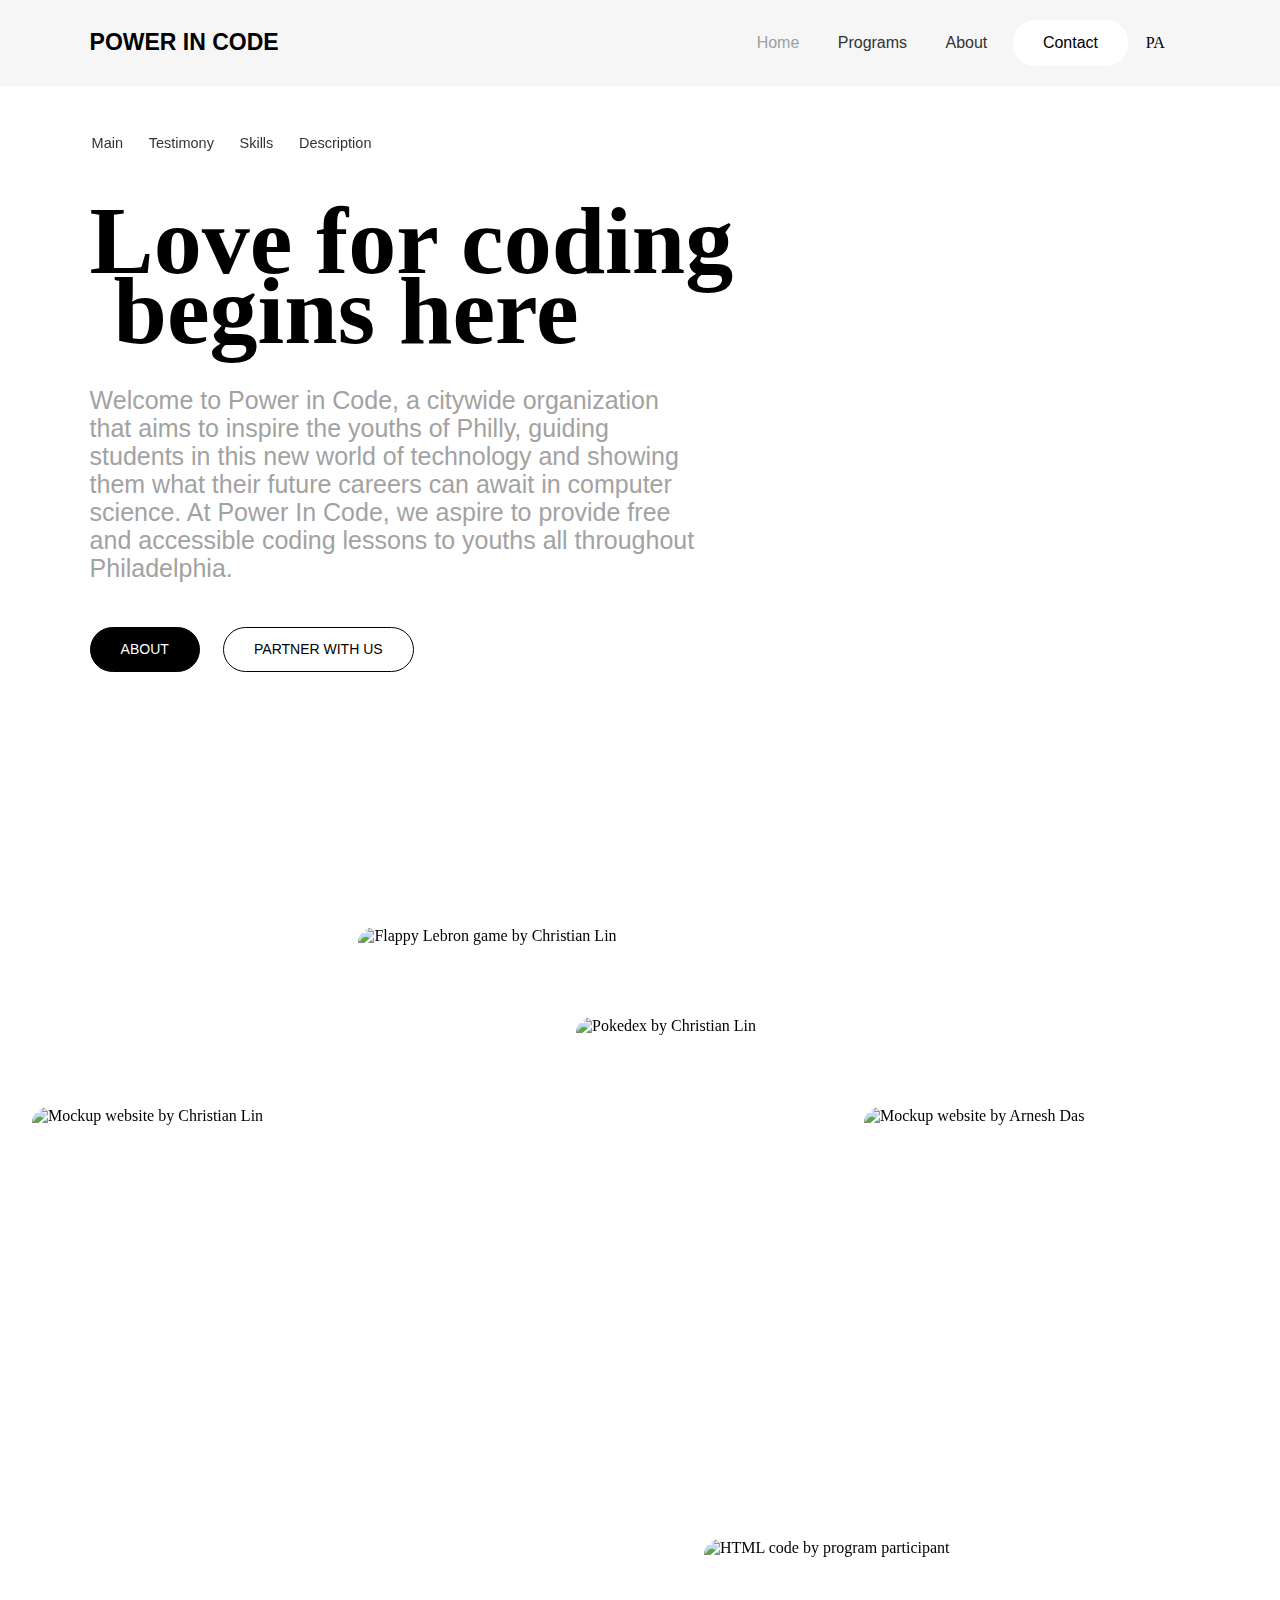
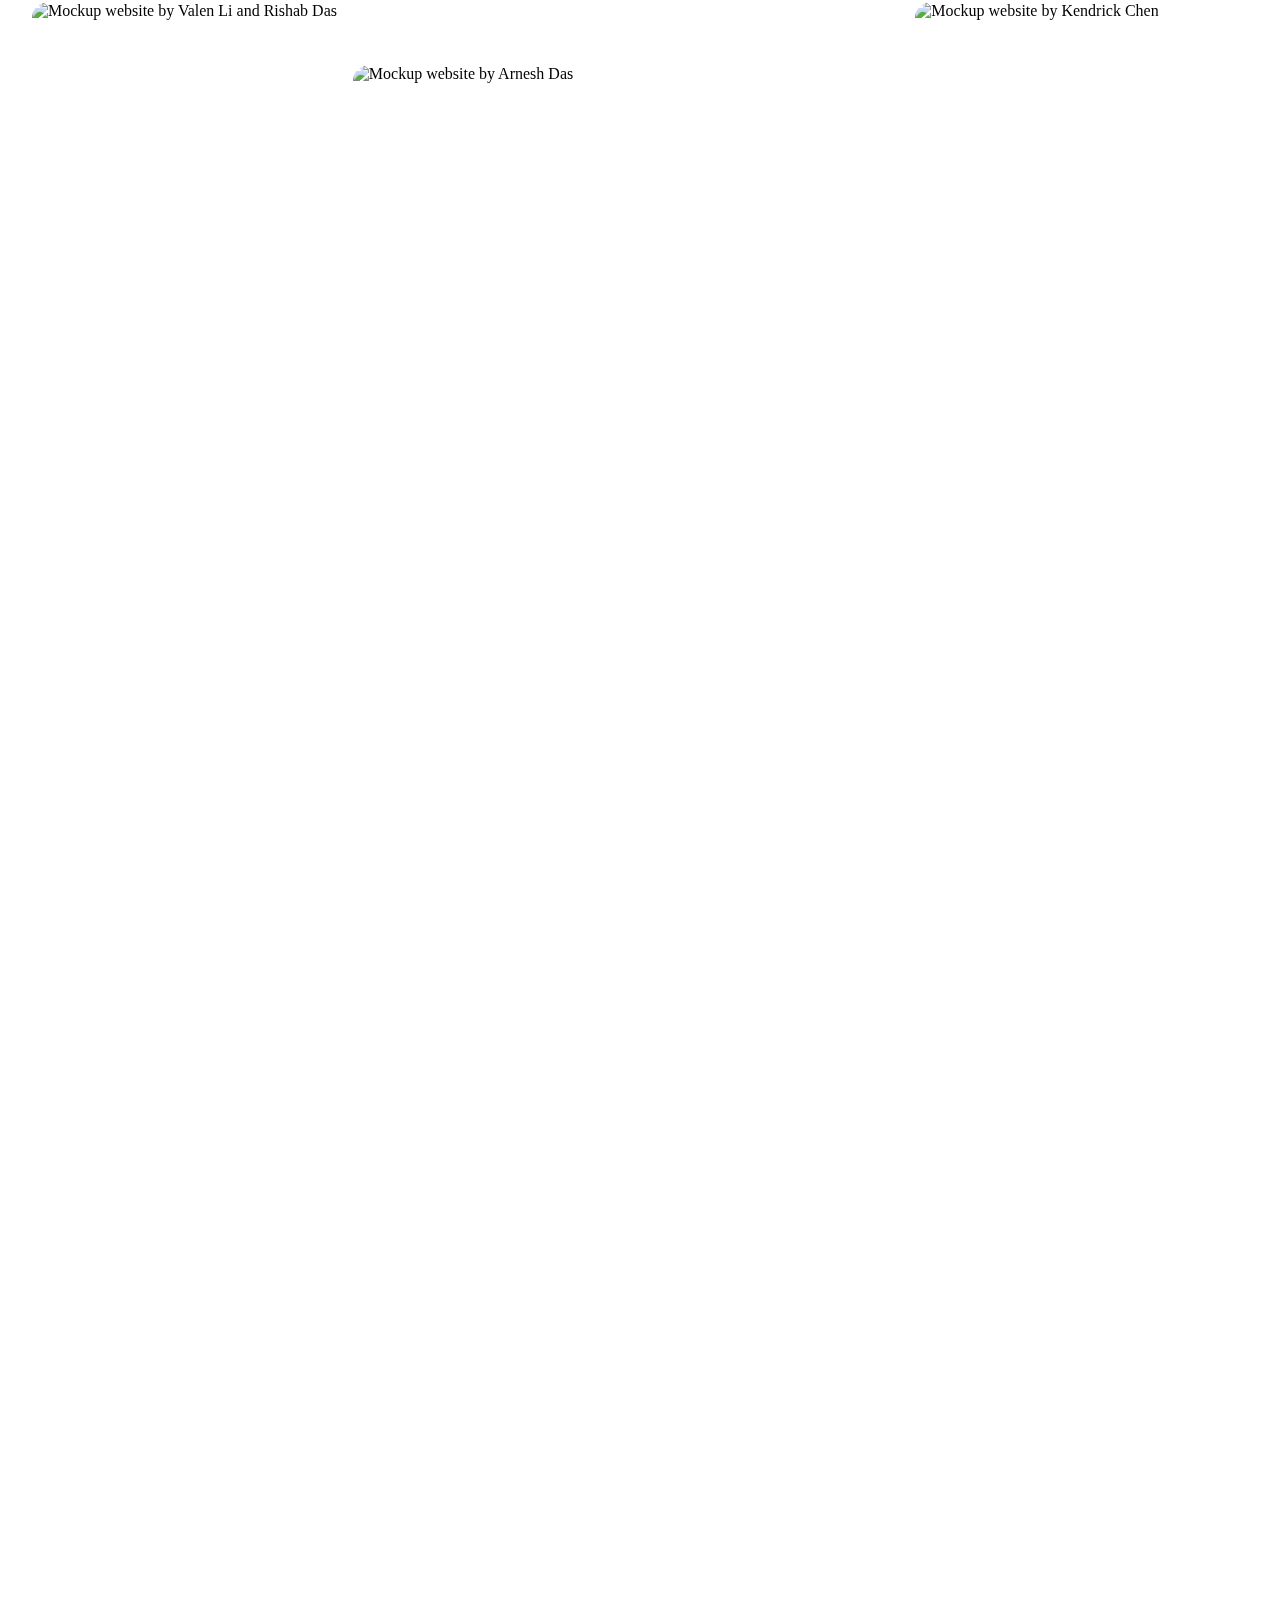
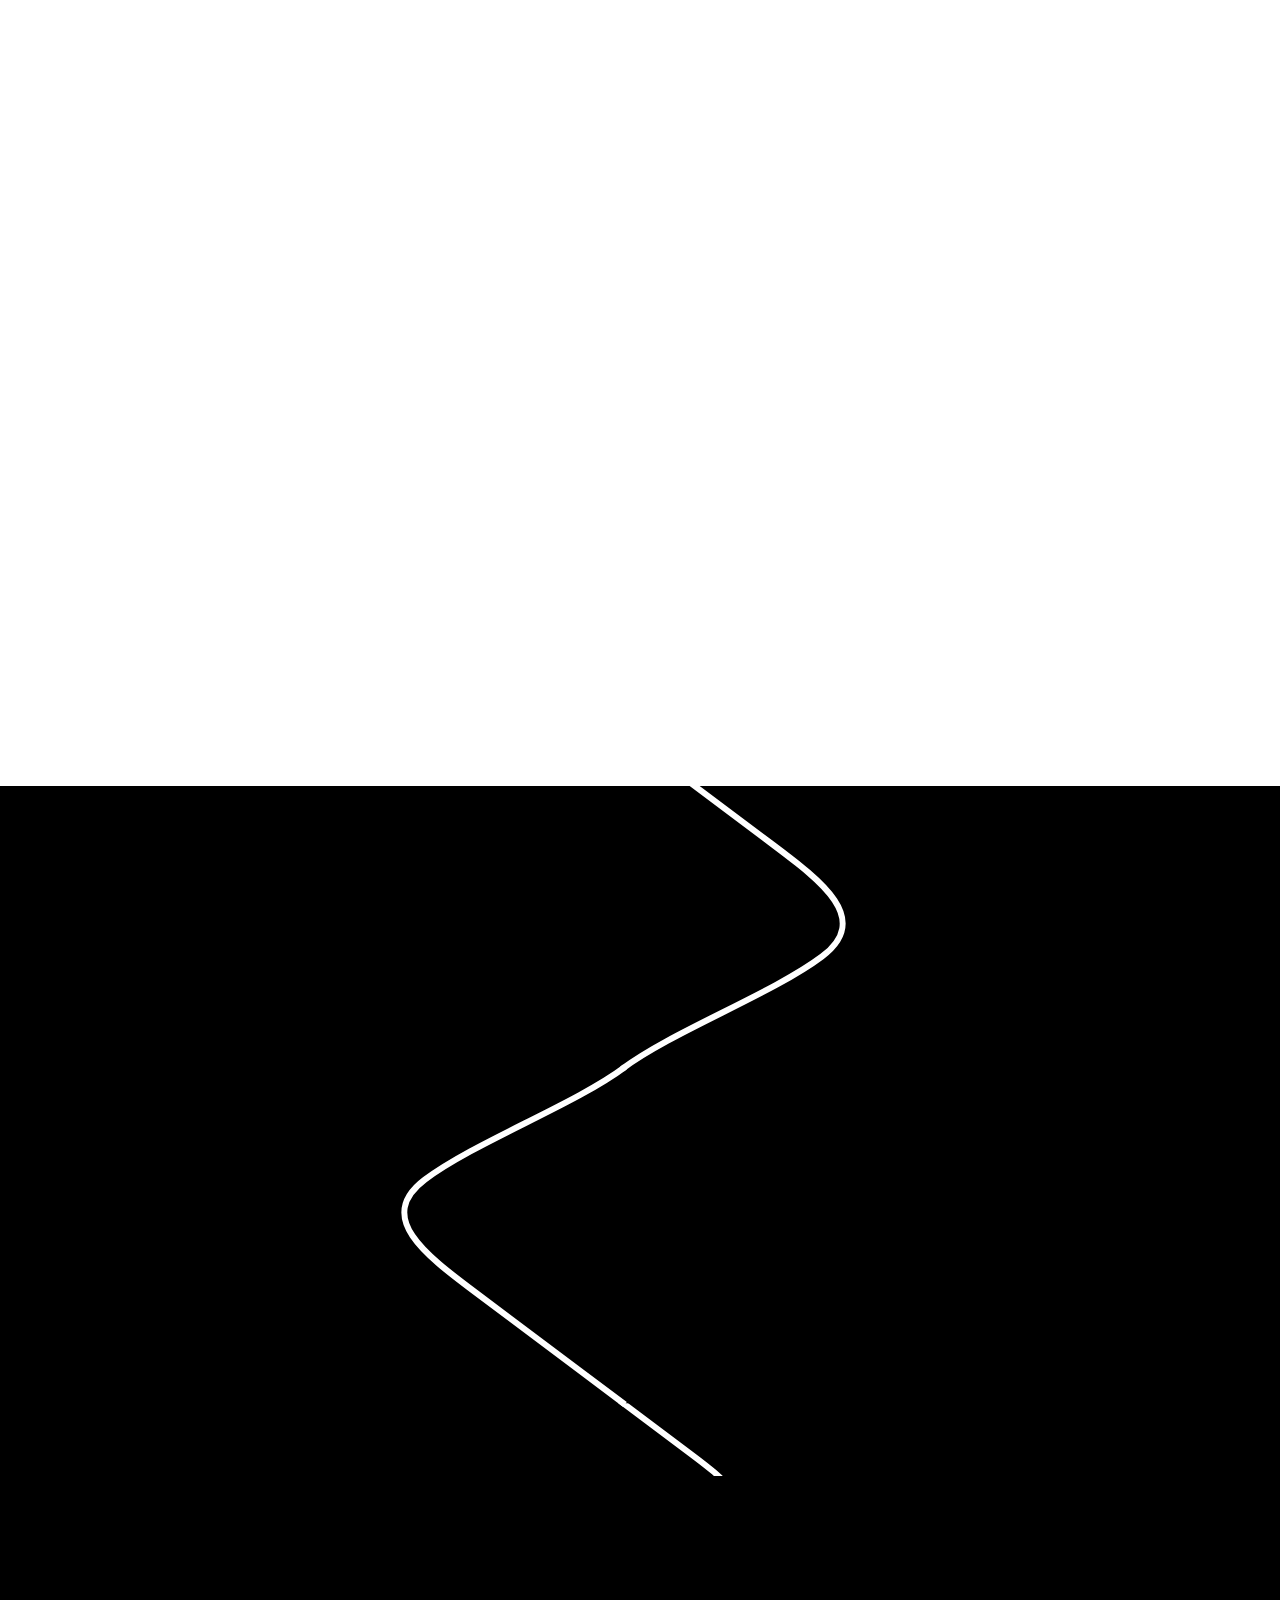
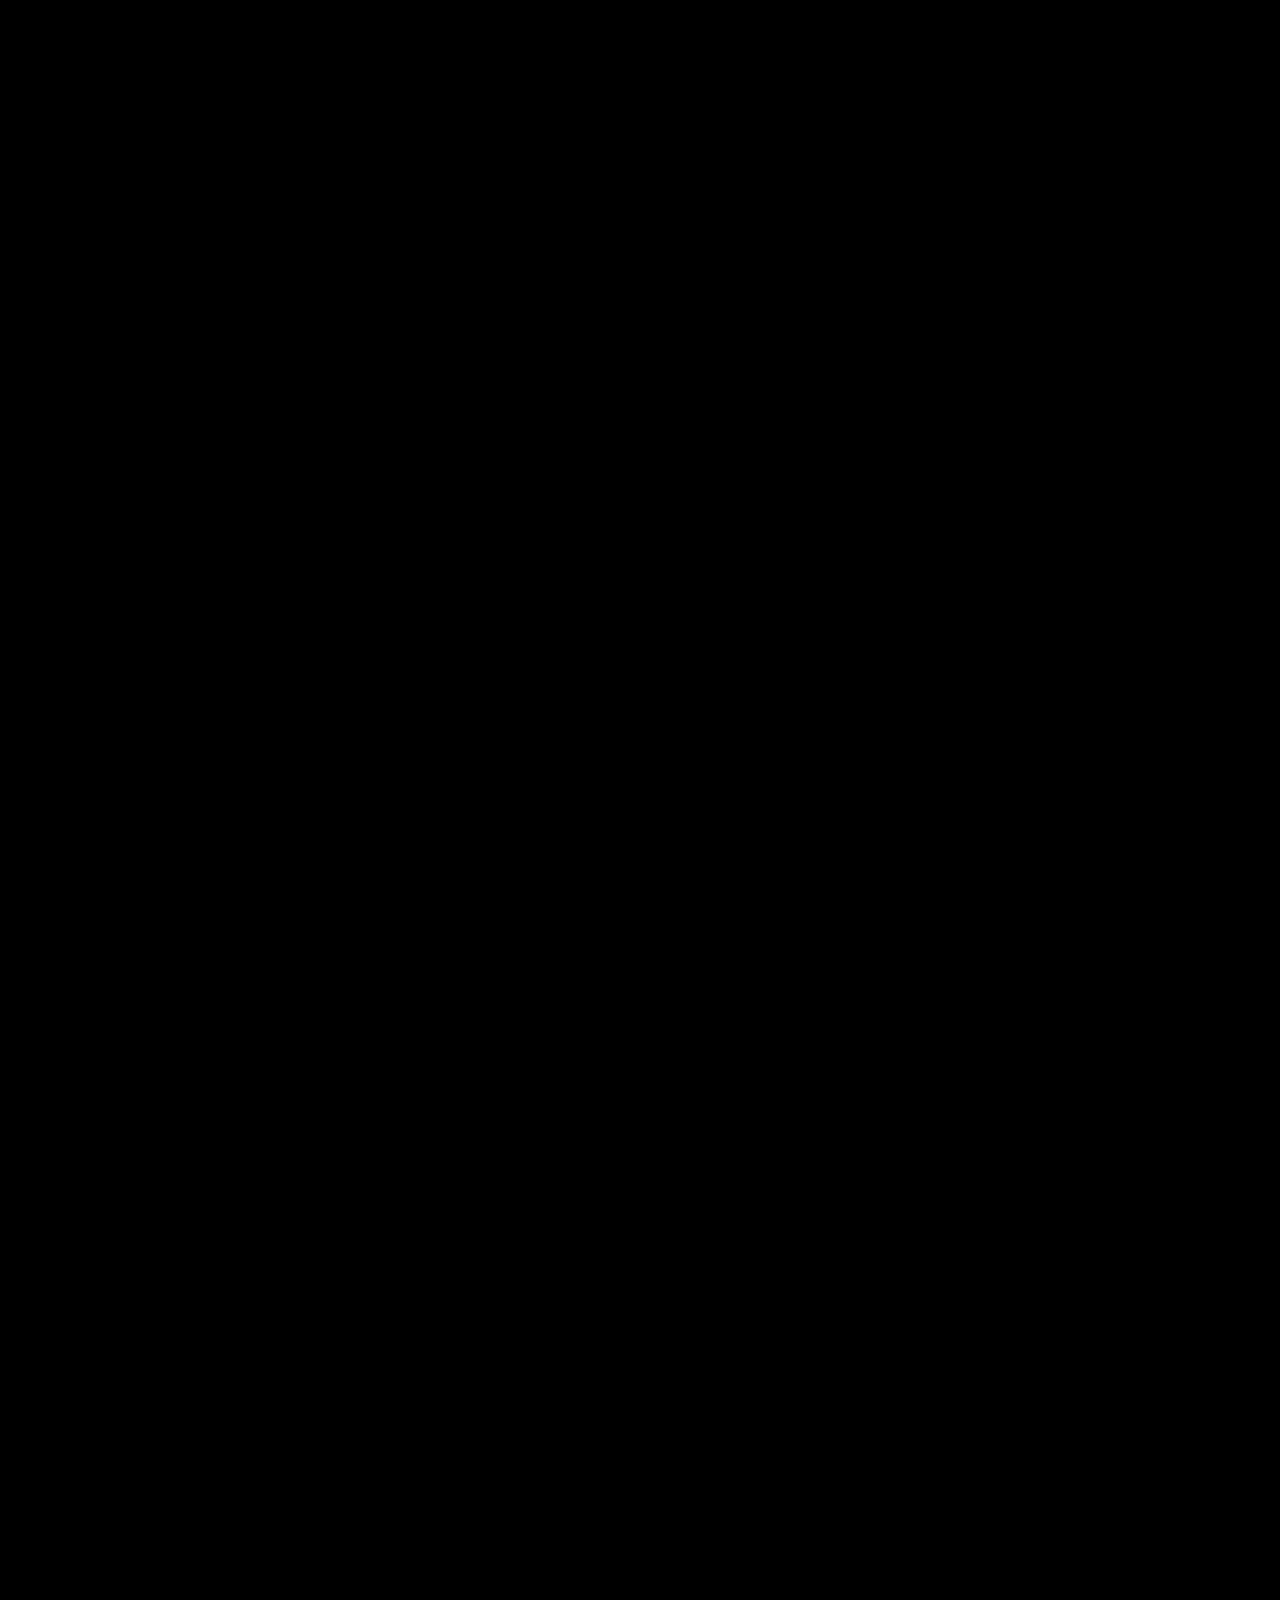
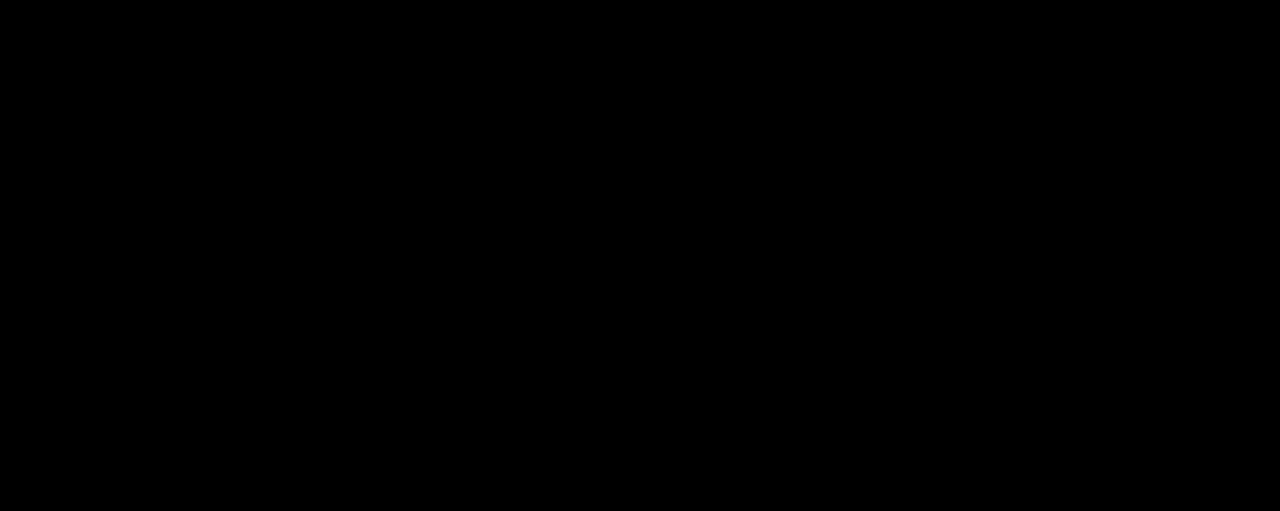
==== index.html @ 1ebdabcc "add  GSAP ScrollTrigger animation for Description section's .fade-trigger" ====
<!DOCTYPE html>
<html lang="en">
<head>
    <meta charset="UTF-8">
    <meta name="viewport" content="width=device-width, initial-scale=1.0">
    <title>Power In Code</title>
    <link rel="stylesheet" href="styles/index.css">
    <link rel="stylesheet" href="https://unpkg.com/boxicons@latest/css/boxicons.min.css">
    <link href="https://cdn.jsdelivr.net/npm/remixicon@4.2.0/fonts/remixicon.css" rel="stylesheet">
    <script defer src="scripts/index.js"></script>
    <script src="https://cdn.jsdelivr.net/npm/gsap@3.12.5/dist/gsap.min.js"></script>
    <script src="https://cdn.jsdelivr.net/npm/gsap@3.12.5/dist/ScrollTrigger.min.js"></script>

</head>
<body>
    <nav id="navlist-one">
        <a class="brand" href="index.html">POWER IN CODE</a>
        <ul>
            <li><a class="current-page" href="index.html">Home</a></li>
            <li><a href="#">Programs</a></li>
            <li><a href="#">About</a></li>
            <li><a href="#" class="contact-button">Contact</a></li>
            <li id="last-nav-element"><i class="ri-global-line"></i>PA</li>
        </ul>
    </nav>

    <nav id="navlist-two">
        <ul>
            <li><a href="#">Main</a></li>
            <li><a href="#intro-skill-section">Testimony</a></li>
            <li><a href="#skills-section">Skills</a></li>
            <li><a href="#">Description</a></li>
        </ul>
    </nav>

    <main id="main-section">
        <section class="hero-section">
            <h1>Love for coding<br>&nbsp;begins here</h1>
            <p>Welcome to Power in Code, a citywide organization that aims to inspire the youths of Philly,
                guiding students in this new world of technology and showing them what their future careers can await in computer science.
                At Power In Code, we aspire to provide free and accessible coding lessons to youths all throughout Philadelphia.
            </p>
            <div>
                <button><a href="#">ABOUT</a></button>
                <button id="contact-button"><a href="#">PARTNER WITH US</a></button>
            </div>
        </section>
    </main>

    <section id="intro-skill-section">
        <div class="image-display">
            <img class ="top" id="img1" src="src/img1.png" alt="Mockup website by Christian Lin">
            <img class ="bottom" id="img2" src="src/img2.png" alt="Mockup website by Kendrick Chen">
            <img class ="bottom" id="img3" src="src/img3.png" alt="Mockup website by Valen Li and Rishab Das">
            <img class ="bottom" id="img4" src="src/img4.png" alt="HTML code by program participant">
            <img class ="bottom" id="img5" src="src/img5.png" alt="Mockup website by Arnesh Das">
            <img class = "top" id="img6" src="src/img6.png" alt="Flappy Lebron game by Christian Lin">
            <img class = "top" id="img7" src="src/img7.png" alt="Pokedex by Christian Lin">
            <img class = "top" id="img8" src="src/img8.png" alt="Mockup website by Arnesh Das">
        </div>
    </section>

    <section id="skills-section">
        <h1 class ="skills-text">Crafting Tomorrow's<br>Skills Today</h1>
        <p class ="skills-text">Power in Code equips students with essential skills in modern-day website creation, laying a strong foundation for entrepreneurship and career advancement. 
        By fostering innovation and technical proficiency, we empower our learners to thrive in the ever-evolving tech landscape.</p>
        <h4 class ="skills-text">Scroll down to learn more! &#8595;</h4>
    </section>

    <div class="banner">
        <div class="slider">
            <div class="item" style="--position: 1"><img src="src/entrepreneurship.jpeg" alt="Entrepreneurship"></div>
            <div class="item" style="--position: 2"><img src="src/tech-innovation.jpeg" alt="Tech Innovation"></div>
            <div class="item" style="--position: 3"><img src="src/team-building.jpeg" alt="Team Building"></div>
            <div class="item" style="--position: 4"><img src="src/problem-sloving.jpeg" alt="Problem Solving"></div>
            <div class="item" style="--position: 5"><img src="src/business-development.jpeg" alt="Business Development"></div>
            <div class="item" style="--position: 6"><img src="src/modern-ui.jpeg" alt="Modern UI"></div>
            <div class="item" style="--position: 7"><img src="src/social-impact.jpeg" alt="Social Impact"></div>
            <div class="item" style="--position: 8"><img src="src/programming.jpeg" alt="Programming"></div>
        </div>
        <div>
            <img class="tree-img" src="src/skill-tree.png" alt="Skill Tree">
        </div>
    </div>

        <section id="description">
            <div id="roots-img-container">
                <img class="roots-img" src="src/roots.png" alt="Roots">
            </div>

            <div class="fade-trigger"></div>
            <div class="arrow-container">
                <svg class="design-arrow" id="design-arrow1" xmlns="http://www.w3.org/2000/svg" viewBox="0 0 960 1280">
                    <path d="M0,160 C120,320 240,640 360,800 C480,960 600,800 720,640 C840,480 960,320 1080,160" fill="none" stroke="#fff" stroke-width="6" vector-effect="non-scaling-stroke"/>
                </svg>
                <svg class="design-arrow" id="design-arrow2" xmlns="http://www.w3.org/2000/svg" viewBox="0 0 960 1280">
                    <path d="M0,160 C120,320 240,640 360,800 C480,960 600,800 720,640 C840,480 960,320 1080,160" fill="none" stroke="#fff" stroke-width="6" vector-effect="non-scaling-stroke"/>
                </svg>
                <svg class="design-arrow" id="design-arrow3" xmlns="http://www.w3.org/2000/svg" viewBox="0 0 960 1280">
                    <path d="M0,160 C120,320 240,640 360,800 C480,960 600,800 720,640 C840,480 960,320 1080,160" fill="none" stroke="#fff" stroke-width="6" vector-effect="non-scaling-stroke"/>
                </svg>
                <svg class="design-arrow" id="design-arrow4" xmlns="http://www.w3.org/2000/svg" viewBox="0 0 960 1280">
                    <path d="M0,160 C120,320 240,640 360,800 C480,960 600,800 720,640 C840,480 960,320 1080,160" fill="none" stroke="#fff" stroke-width="6" vector-effect="non-scaling-stroke"/>
                </svg>
                <img id="final-arrow" src="src/arrow.png" alt="Final Arrow">
            </div>
        </section>
</body>
</html>
---- styles/index.css ----
@import url('https://fonts.googleapis.com/css2?family=Fira+Sans:wght@100;200;300;400;500;600;700;800;900&display=swap');

/* Variables */
:root {
    --quantity: 8;
}

/* Reset default styles */
*,
*:before,
*:after {
    box-sizing: border-box;
    margin: 0;
    padding: 0;
    list-style: none;
    text-decoration: none;
}

body {
    overflow-x: hidden;
}

/* Main section height */
#main-section {
    height: 85vh;
}

/* General nav styles */
nav {
    display: flex;
    align-items: center;
    background-color: #f6f6f6;
    padding: 0 9vw;
}

/* First nav specific styles */
#navlist-one {
    height: 9.5vh;
    position: relative; /* Ensure proper context for sticky positioning */
}

/* Second nav specific styles */
#navlist-two {
    height: 10vh;
    width: 100vw;
    background-color: rgba(255,255,255,0.5);
    margin-top: 10px;
    backdrop-filter: blur(20px);
    position: sticky;
    top: 0;
    z-index: 10;
    padding-top: 2vh;
    margin-bottom: 2vh;
}

/* Brand styling */
.brand {
    color: black;
    margin-left: -2vw;
    font-weight: 700;
    font-size: 23px;
    font-family: 'Roboto', sans-serif;
}

/* General ul styles */
ul {
    display: flex;
    flex-grow: 1;
    justify-content: flex-end;
    align-items: center;
}

/* Nav links styles */
nav ul a {
    color: #34332f;
    margin-left: 3vw;
    font-size: 16px;
    font-family: 'Roboto', sans-serif;
}

/* Contact button styles */
.contact-button {
    padding: 14px 30px;
    color: black;
    background-color: white;
    backdrop-filter: blur(25px);
    text-decoration: none;
    border-radius: 22px;
    font-size: 16px;
    font-family: 'Roboto', sans-serif;
    display: inline-flex;
    align-items: center;
    margin-left: 2vw;
    position: sticky;
    top: 0; /* Ensure sticky positioning */
}

/* Last nav element styles */
#last-nav-element {
    display: inline-flex;
    align-items: center;
    margin-left: 2vw;
}

/* Current page link styles */
.current-page {
    color: #9e9e9e;
}

/* Hover styles for nav links */
ul li a:hover {
    color: #9e9e9e;
}

/* Hover styles for contact button */
.contact-button:hover {
    color: black !important;
}

/* Icon styles */
i {
    margin-right: 5px;
    font-size: 2em;
    display: flex;
    align-items: center;
    margin-left: -1vw;
}

/* Specific styles for second nav ul */
#navlist-two ul {
    justify-content: flex-start;
    flex-grow: 0;
    margin-left: -4vw;
    gap: 0; /* Space between items, similar to the first nav */
    padding-left: 2px;
    margin-top: -1vw;
}

/* Second nav links styles */
#navlist-two ul li a {
    margin-left: 2vw;
    font-size: 14.5px;
}

/* Hero section styling */
.hero-section {
    flex: 1;
    width: 55vw;
}

/* Hero section heading styling */
.hero-section h1 {
    font-size: 6em;
    font-weight: 700;
    margin-left: 7vw;
    margin-top: 20px;
    line-height: 70px;
    width: 70vw;
}

/* Hero section paragraph styling */
.hero-section p {
    font-size: 25px;
    color: #a2a2a2;
    margin-top: 40px;
    margin-left: 7vw;
    line-height: 28px;
    font-family: sans-serif;
    font-weight: 300;
}

/* Specific styles for hero section buttons */
.hero-section button {
    font-family: 'Roboto', sans-serif;
    display: inline-block;
    color: white; /* Ensure button text color is white */
    border: 1px solid black;
    background: black;
    padding: 12px 30px;
    line-height: 1.4;
    font-size: 14px;
    font-weight: 500;
    border-radius: 30px;
    text-transform: uppercase;
    transition: all .5s ease;
    margin-top: 5vh;
    margin-left: 7vw;
}

/* Ensure link inside button remains white */
.hero-section button a,
.hero-section button a:visited {
    color: white !important; /* Add !important to ensure it overrides other styles */
}

.hero-section button:hover a,
.hero-section button:hover a:visited {
    color: black !important; /* Change link color to black on hover */
}

/* Hover effect */
.hero-section button:hover {
    background: transparent;
    border: 1px solid rgb(10, 0, 0);
    transform: translateX(10px);
    color: black;
}

/* Contact button specific styles */
#contact-button {
    border: 1px solid rgb(4, 1, 1);
    margin-left: 1.5vw;
    color: black !important;
    background-color: transparent;
}

#contact-button a,
#contact-button a:visited {
    color: black !important; /* Or the color you want the button text to be */
}

/* Intro skill section styling */
#intro-skill-section {
    height: 120vh;
    width: 100vw;
}

.image-display {
    margin-left: 12px;
}

/* Image styles */
#img1, #img2, #img3, #img4, #img5, #img6, #img7, #img8 {
    border-radius: 16px;
    max-width: 100%;
    transition: all 1s ease;
}

#img1 {
    position: absolute;
    top: 123vh;
    height: 38vh;
    width: 30vw;
    margin-left: 20px;
}

#img2 {
    position: absolute;
    top: 178vh;
    left: 71.5vw;
    height: 38vh;
    width: 26vw;
    z-index: 4;
}

#img3 {
    position: absolute;
    margin-left: 20px;
    top: 178vh;
    height: 38vh;
    width: 32vw;
    z-index: 1;
}

#img4 {
    position: absolute;
    top: 171vh;
    left: 55vw;
    height: 52vh;
    width: 22vw;
    z-index: 3;
}

#img5 {
    position: absolute;
    top: 185vh;
    left: 26vw;
    height: 40vh;
    width: 32vw;
    margin-left: 20px;
    z-index: 2;
}

#img6 {
    position: absolute;
    top: 103vh;
    left: 28vw;
    height: 65vh;
    width: 22vw;
    z-index: 3;
}

#img7 {
    position: absolute;
    top: 113vh;
    left: 45vw;
    height: 45vh;
    width: 28vw;
    z-index: 3;
}

#img8 {
    position: absolute;
    top: 123vh;
    left: 67.5vw;
    height: 38vh;
    width: 30vw;
}

.translateDown {
    transform: translateY(50px);
    transition: transform 1s ease;
}

.translateUp {
    transform: translateY(-50px);
    transition: transform 1s ease;
}

/* Skills section styling */
#skills-section {
    height: 115vh;
    overflow-y: hidden;
}

#skills-section h1 {
    font-size: 80px;
    font-weight: 700;
    margin-left: 7vw;
    line-height: 70px;
    width: 70vw;
    position: absolute;
    top: 255vh;
}

#skills-section p {
    position: absolute;
    top: 278vh;
    width: 60vw;
    margin-top: 20px;
    margin-left: 7vw;
    font-size: 25px;
    color: #a2a2a2;
    line-height: 28px;
    font-family: sans-serif;
    font-weight: 300;
}

#skills-section h4 {
    position: absolute;
    top: 298vh;
    width: 60vw;
    margin-top: 13vh;
    margin-left: 7vw;
    font-size: 25px;
    color: #a2a2a2;
    line-height: 28px;
    font-family: sans-serif;
    font-weight: 300;
}

#skills-section h4:hover {
    text-decoration: underline;
}

.skills-text {
    opacity: 0;
    filter: blur(5px);
    transform: translateY(300px);
    transition: transform 1s ease, opacity 1s ease;
}

.skills-text.animate {
    opacity: 1;
    transform: translateY(0);
    filter: blur(0px);
}

.banner.lazy-load {
    opacity: 1;
    transition: opacity 1s ease;
}

/* rotating banner styles */
.banner {
    width: 100%;
    height: 100vh;
    text-align: center;
    overflow: hidden;
    position: relative;
    opacity: 0;
    transition: opacity 1s ease;
}

.banner .slider {
    position: absolute;
    top: 10%;
    width: 14vw;
    height: 36vh;
    top: 10%;
    left: calc(50% - 7vw);
    transform-style: preserve-3d;
    transform: perspective(1000px);
    animation: rotate 20s linear infinite;
}

@keyframes rotate {
    from {
        transform: perspective(1200px) rotateX(-16deg) rotateY(0deg)
    }
    to {
        transform: perspective(1200px) rotateX(-16deg) rotateY(360deg)
    }
}

.banner .slider .item {
    position: absolute;
    inset: 0 0 0 0;
    transform:
    rotateY(calc((var(--position) - 1) * 360/var(--quantity) * 1deg))
    translateZ(35vw);
}

.banner .slider .item img {
    width: 100%;
    height: 100%;
    object-fit: cover;
    border-radius: 5px;
    transition: all 0.5s ease;
}

.banner .slider .item img:hover {
    transform: scale(1.1);
}

.tree-img {
    position: relative;
    top: 12vh;
    padding: 0;
    margin: 0;
    height: 88vh;
    width: auto;
    max-width: 75%;
    z-index: -1;
}

/*Description Section */
.roots-img {
    height: 170vh;
    width: 100%;
    max-width: 95%;
    margin-top: -32vh;
    position: relative;
    left: 2.5vw;
    opacity: 0;
    transition: opacity 1s ease;
}

.roots-img.animate {
    opacity: 1;
    transition: opacity 1s ease;
}

.fade-trigger {
    width: 100vw;
    height: 100vh;
    background-color: black;
    position: absolute;
    top: 690px;
    z-index: 5;
    transform: translateY(0px);
    transition: filter 0.3s ease;
}

#design-arrow1 {
    width: 200px;
    height: 300px;
    transform: rotate(90deg);
    position: absolute;
    top: -365px;
    right: -25px;
}

#design-arrow2 {
    width: 500px;
    height: 400px;
    transform: rotate(270deg);
    position: absolute;
    top: -135px;
    left: -118px;
}

#design-arrow3 {
    width: 500px;
    height: 400px;
    transform: rotate(90deg);
    position: absolute;
    top: 163px;
    left: -415px;
}

#design-arrow4 {
    width: 200px;
    height: auto;
    transform: rotate(270deg);
    position: absolute;
    top: 516px;
    right: -150px;
}

#final-arrow {
    position: absolute;
    width: 190px;
    height: auto;
    top: 720px;
    left: -134px;

}

#description {
    background-color: black;
    z-index: -3;
    padding: 50px 0;
    display: flex;
    align-items: center;
    position: relative;
    flex-direction: column;
    height: 325vh;
    overflow-y: hidden;
}

.arrow-container {
    position: relative;
    display: grid;
}
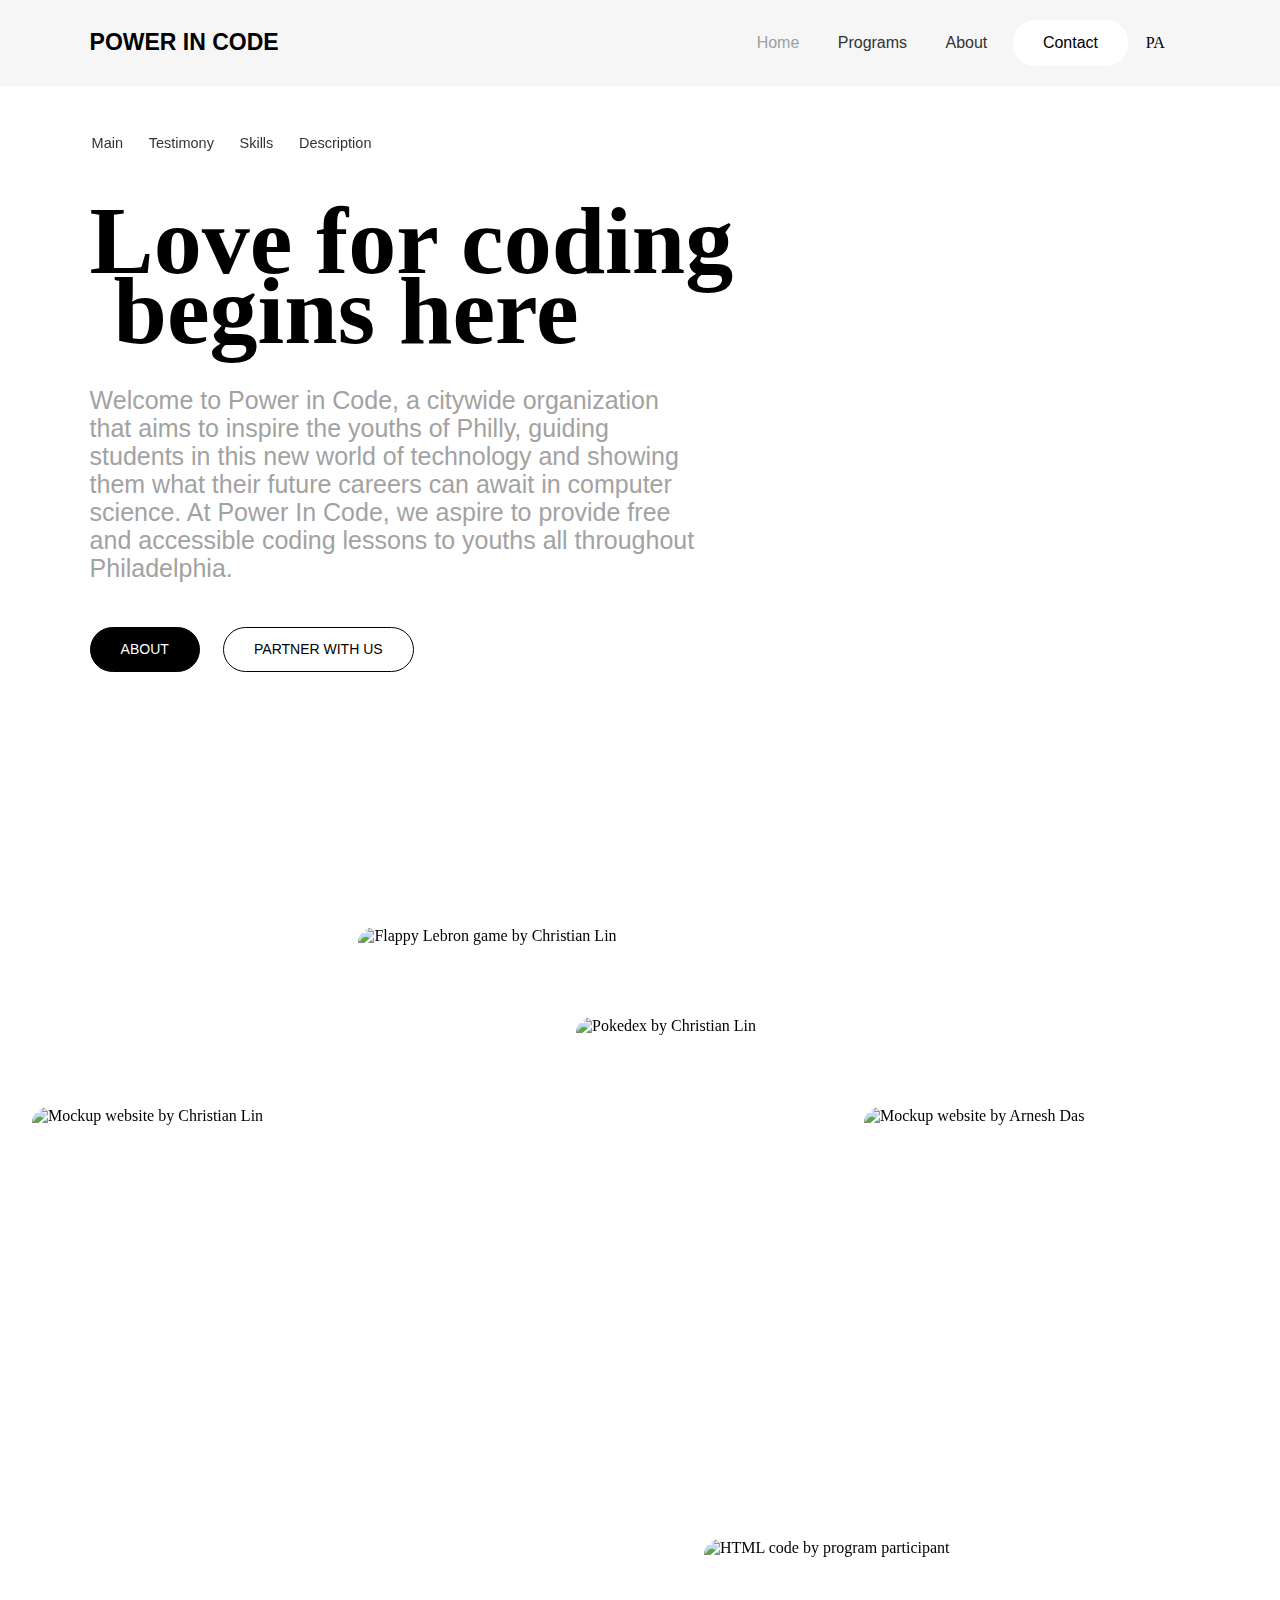
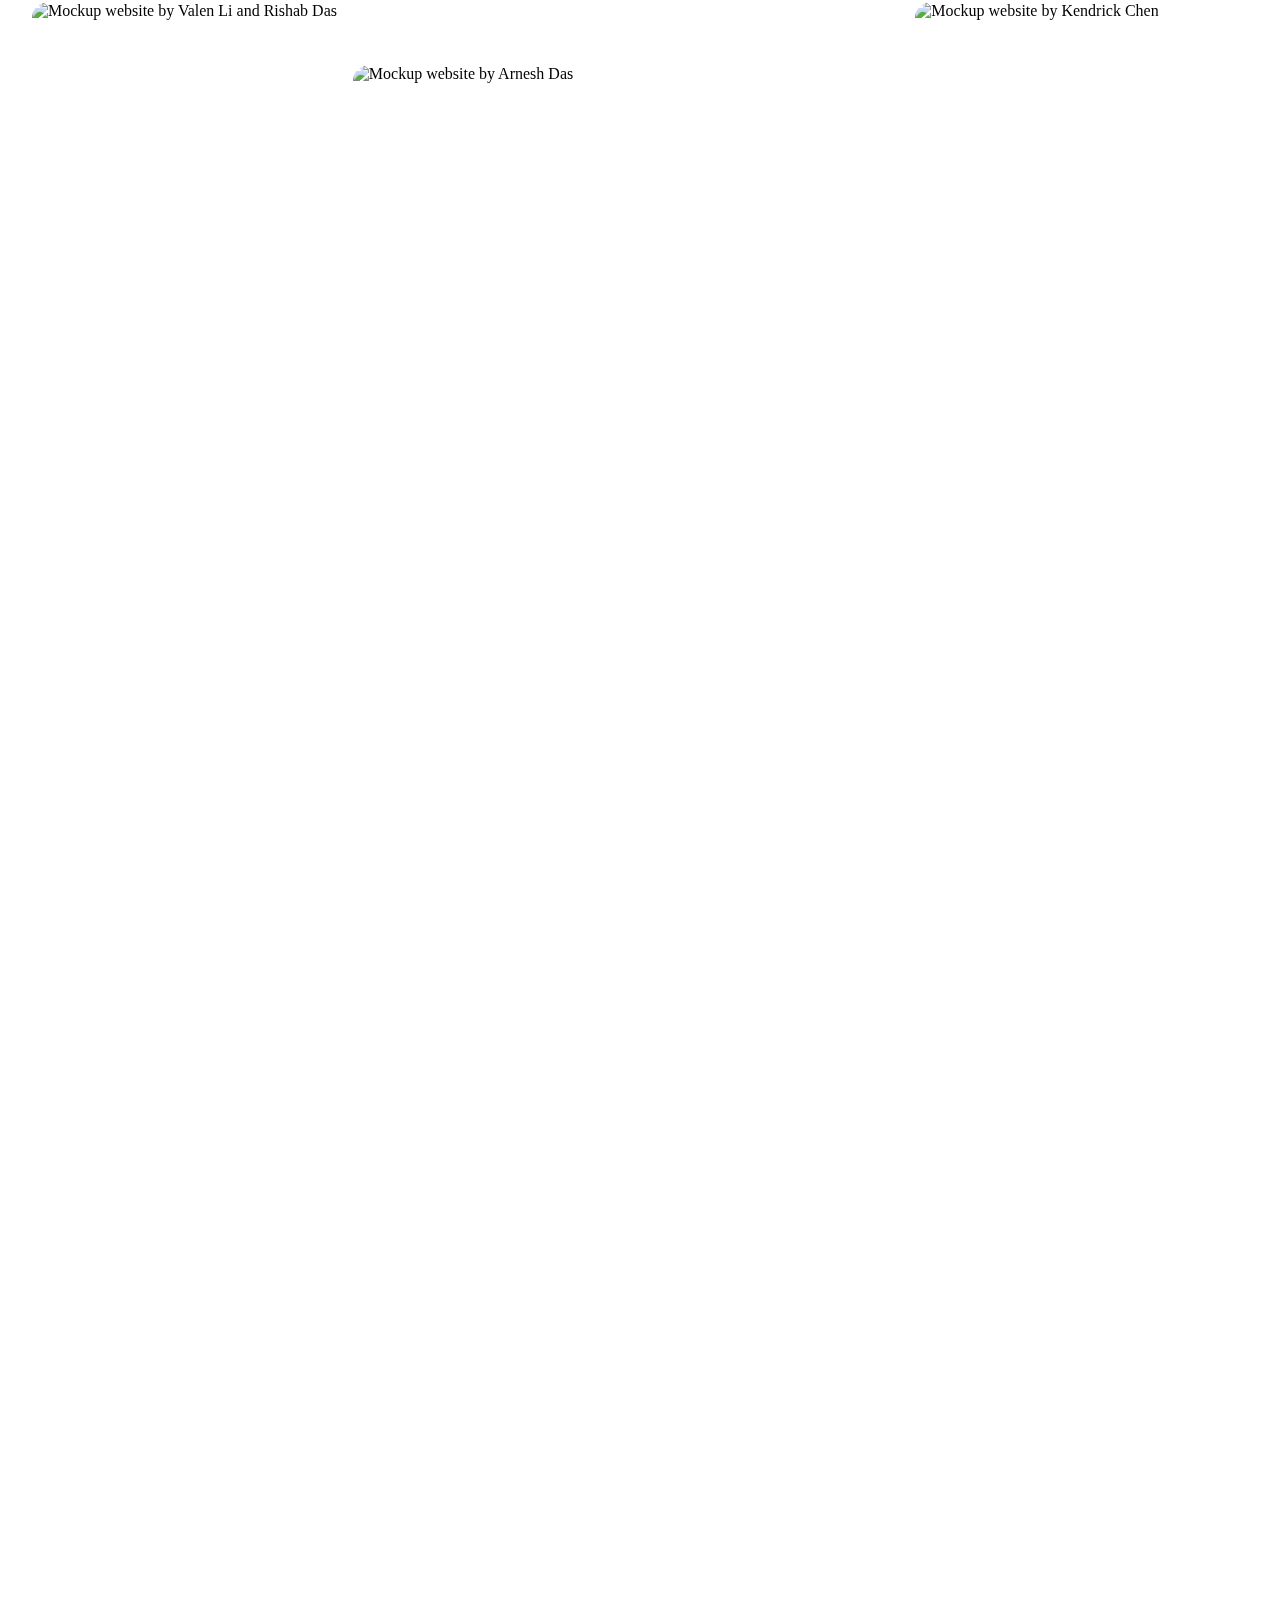
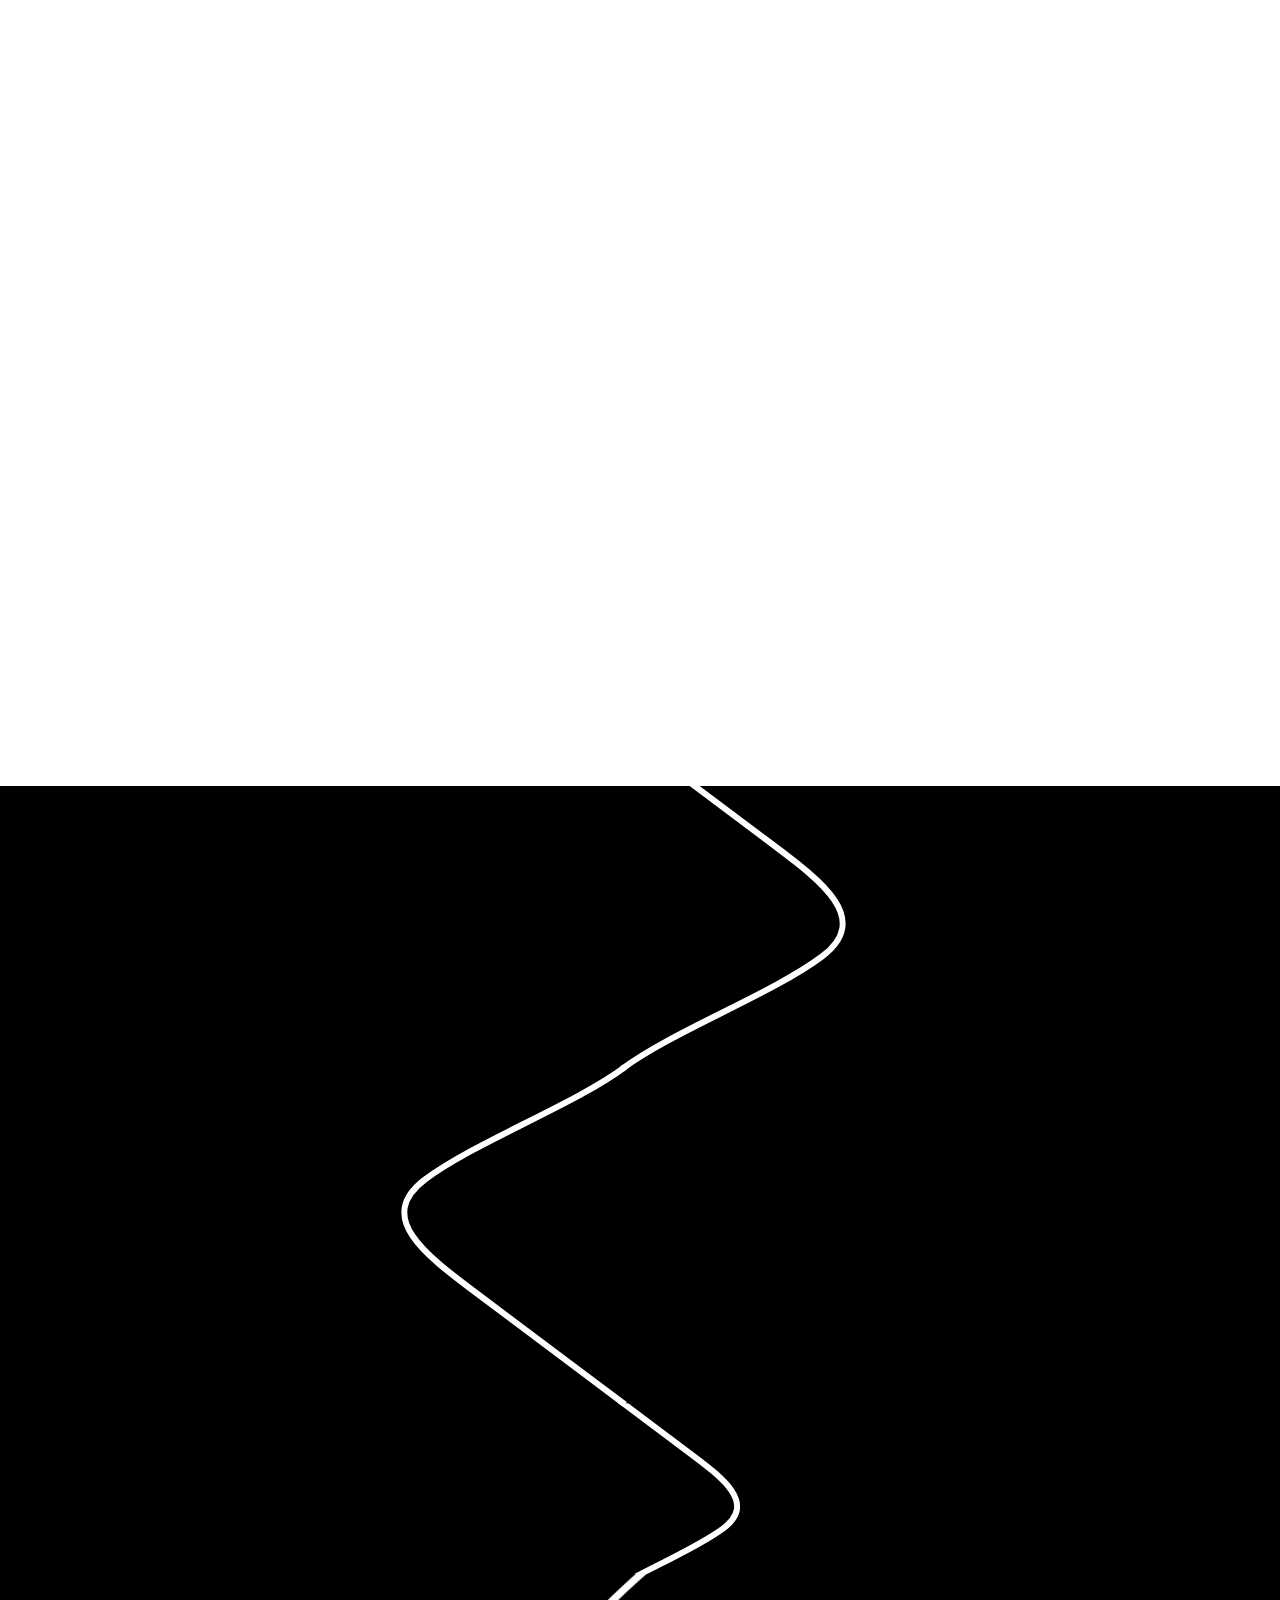
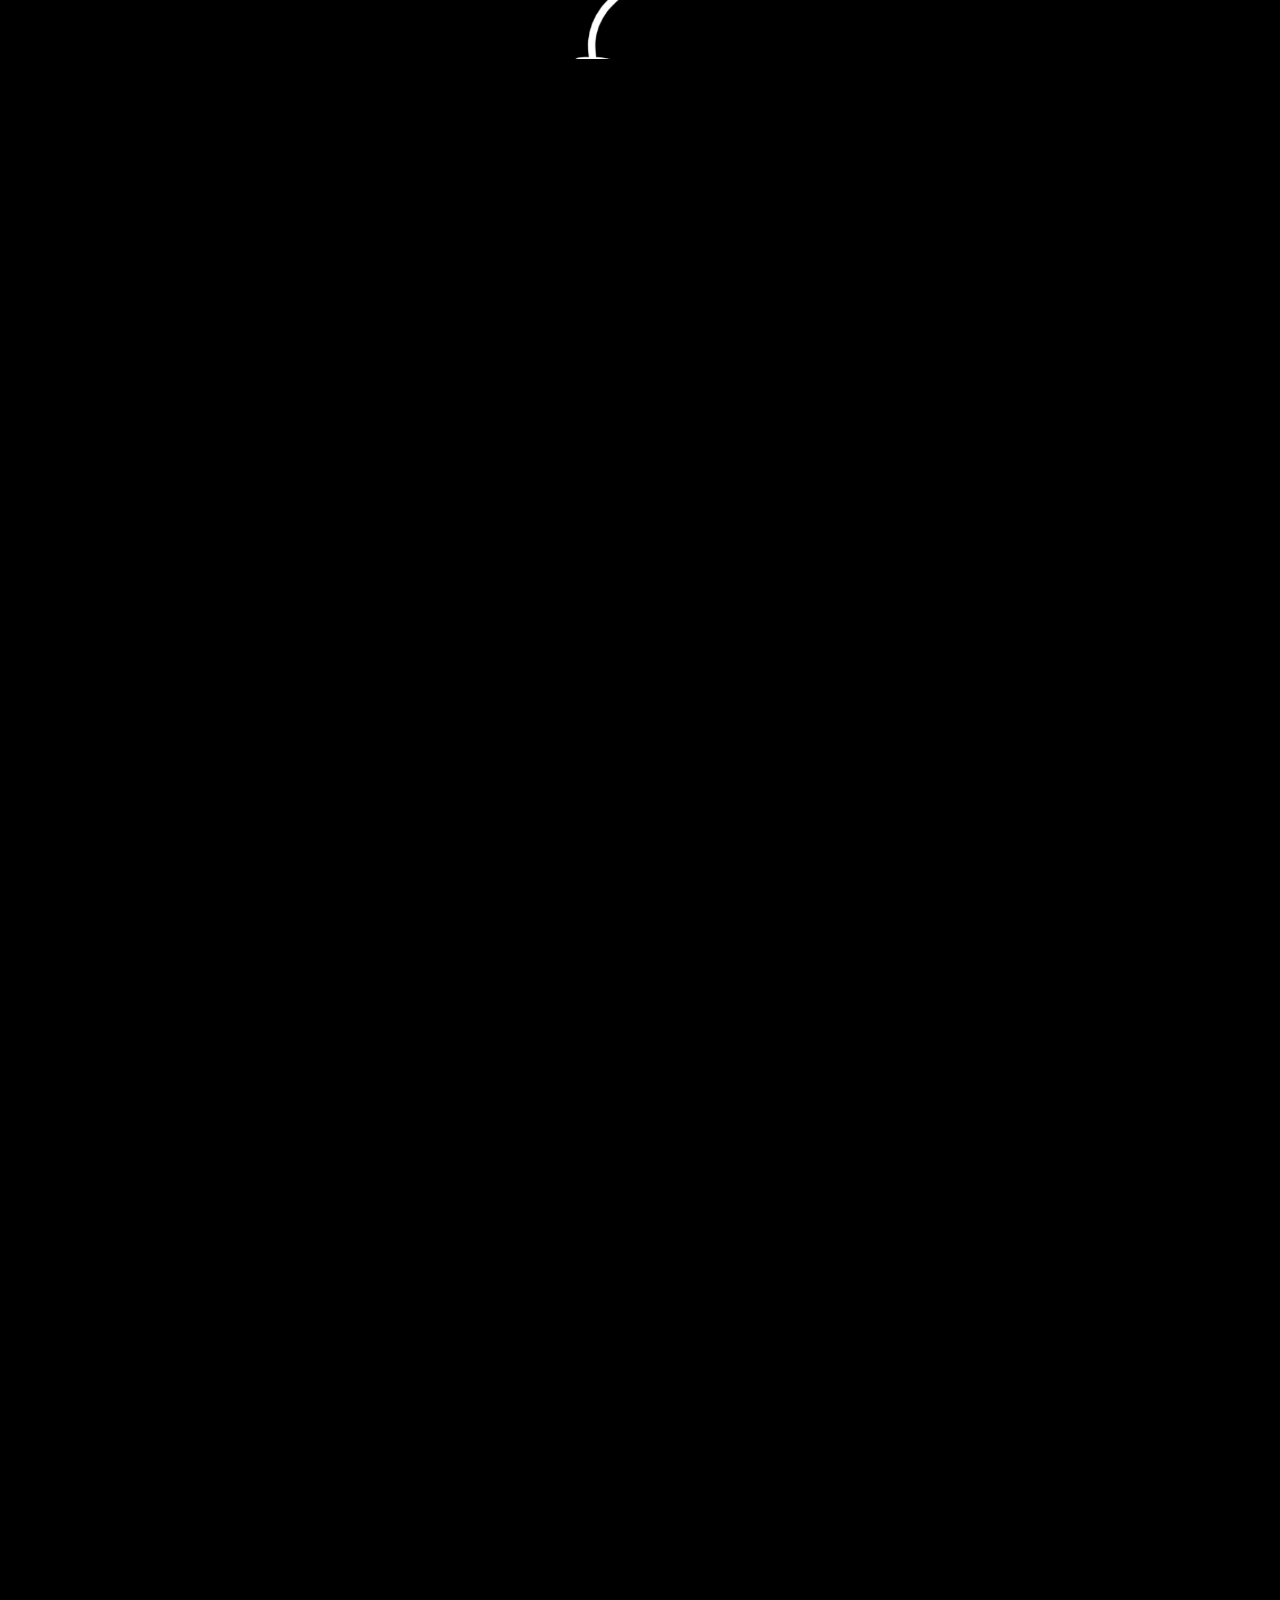
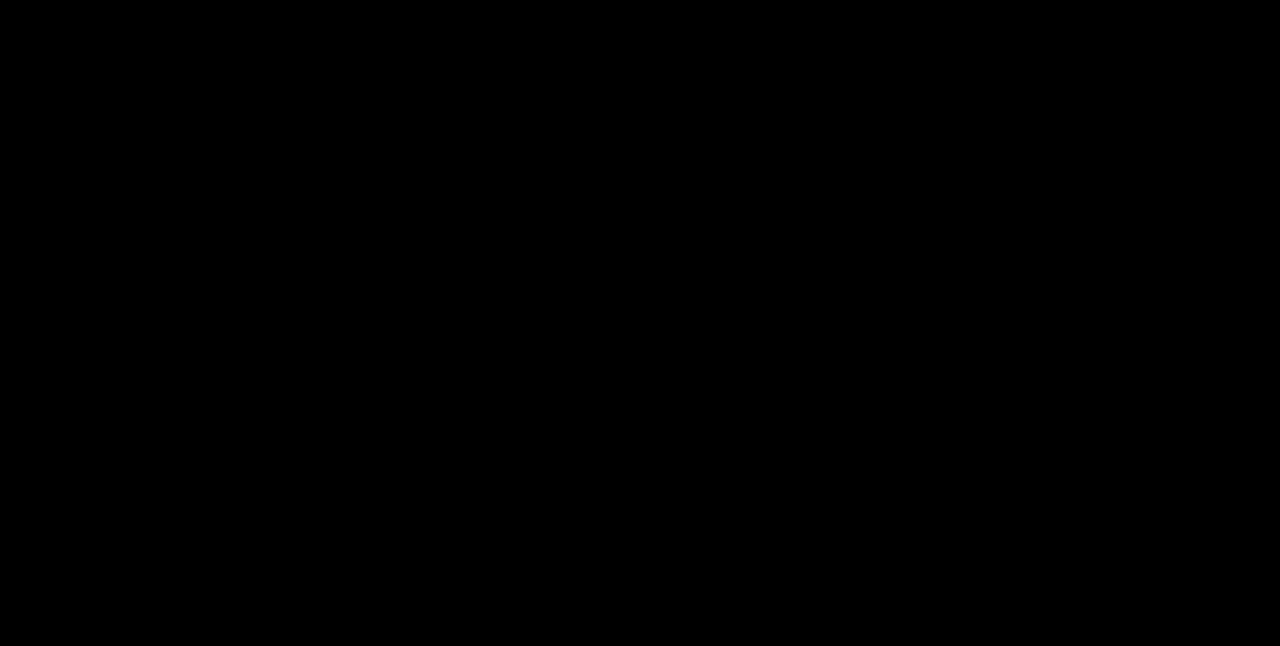
==== commit b988b33e: "converted the description section's height from pixels to vh" ====
--- a/index.html
+++ b/index.html
@@ -33,7 +33,7 @@
         </ul>
     </nav>
 
-    <main id="main-section">
+    <section id="main-section">
         <section class="hero-section">
             <h1>Love for coding<br>&nbsp;begins here</h1>
             <p>Welcome to Power in Code, a citywide organization that aims to inspire the youths of Philly,
@@ -45,7 +45,7 @@
                 <button id="contact-button"><a href="#">PARTNER WITH US</a></button>
             </div>
         </section>
-    </main>
+    </section>
 
     <section id="intro-skill-section">
         <div class="image-display">
--- a/styles/index.css
+++ b/styles/index.css
@@ -466,7 +466,7 @@
     height: 100vh;
     background-color: black;
     position: absolute;
-    top: 690px;
+    top: 97vh;
     z-index: 5;
     transform: translateY(0px);
     transition: filter 0.3s ease;
@@ -525,7 +525,7 @@
     align-items: center;
     position: relative;
     flex-direction: column;
-    height: 325vh;
+    height: 340vh;
     overflow-y: hidden;
 }
 
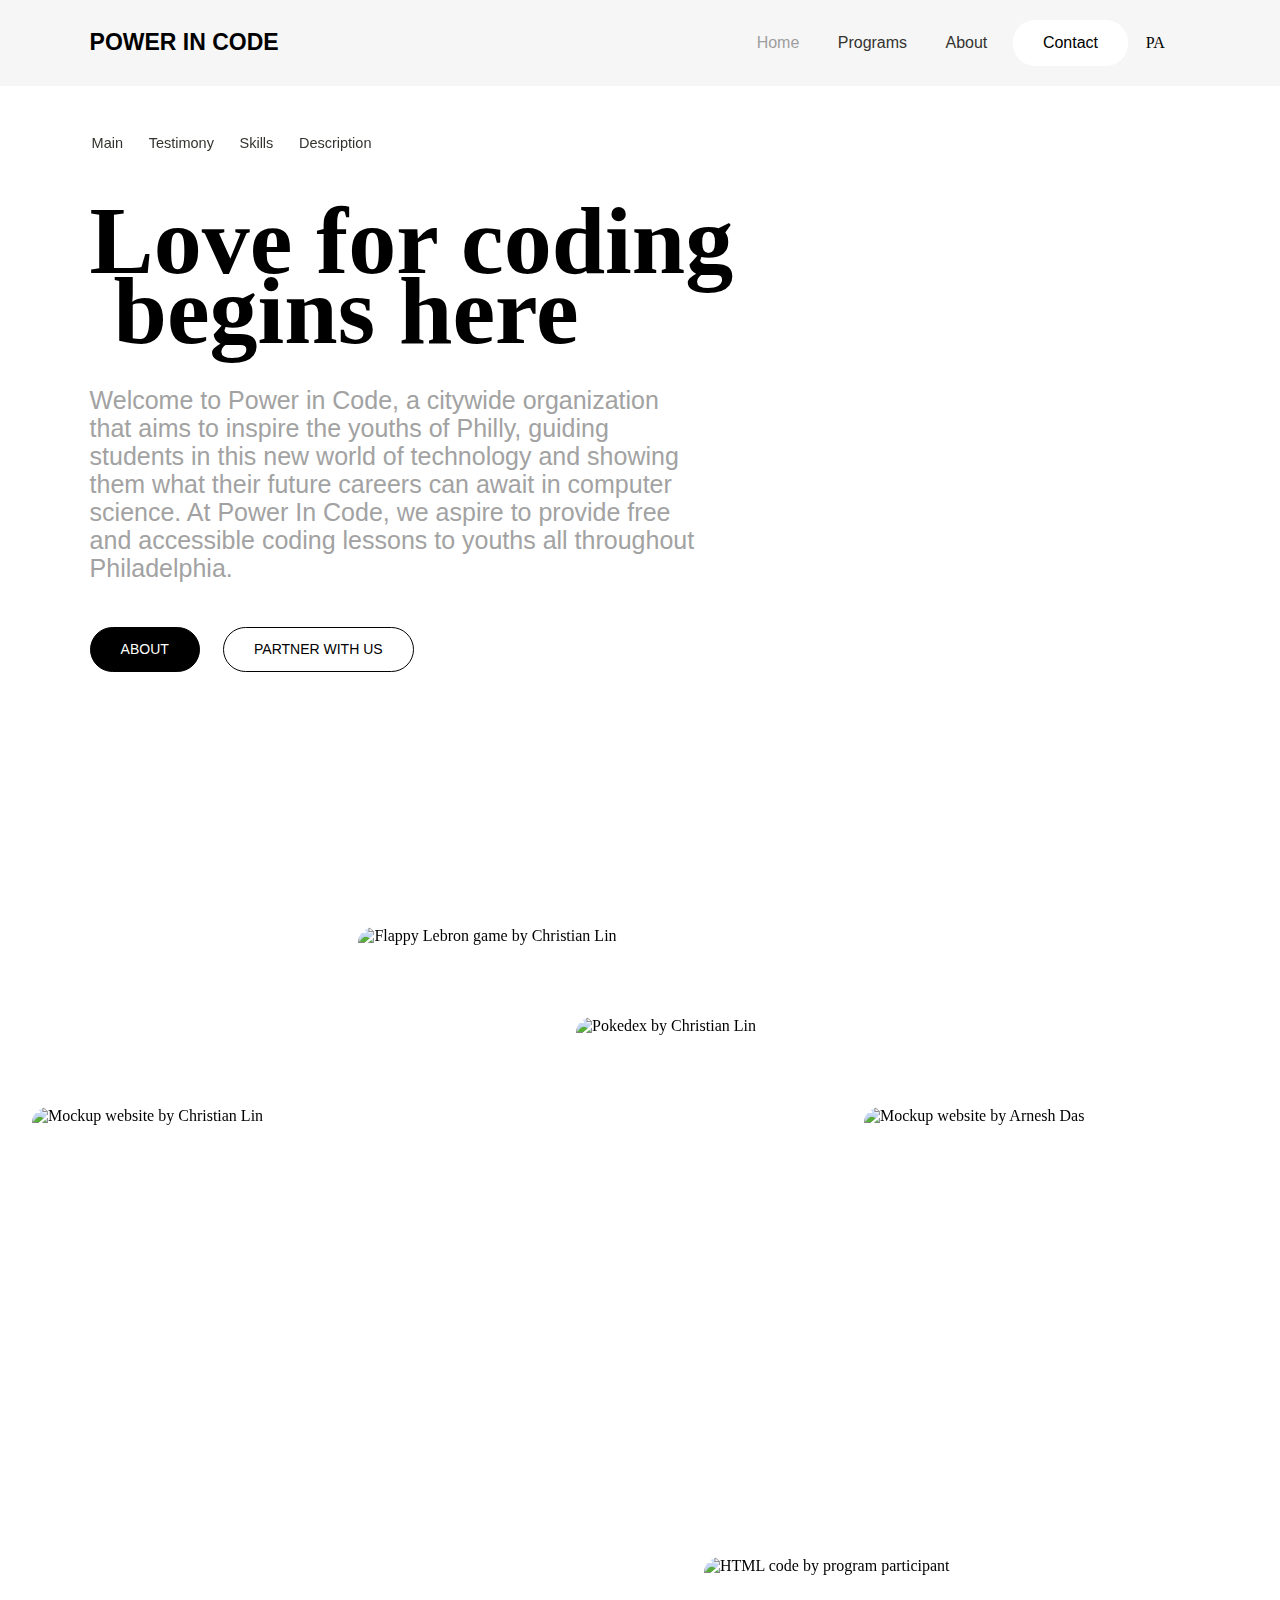
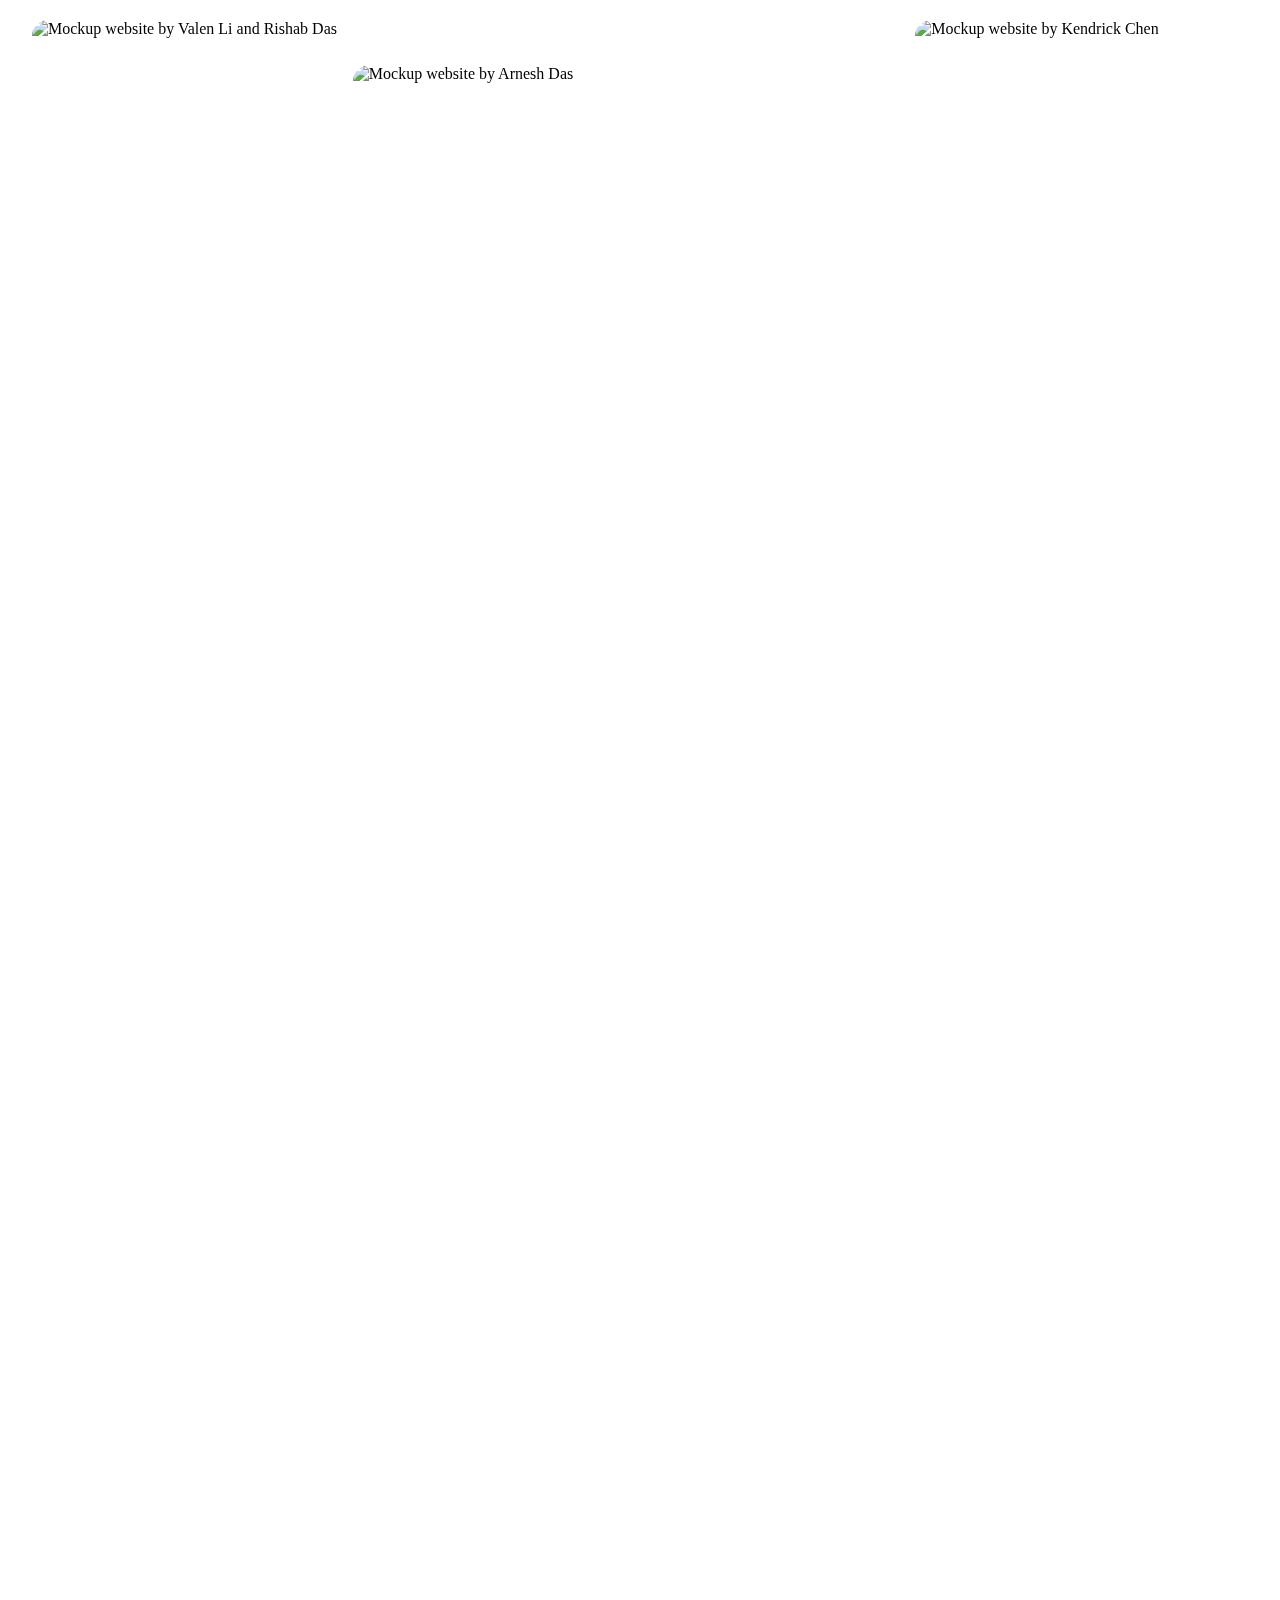
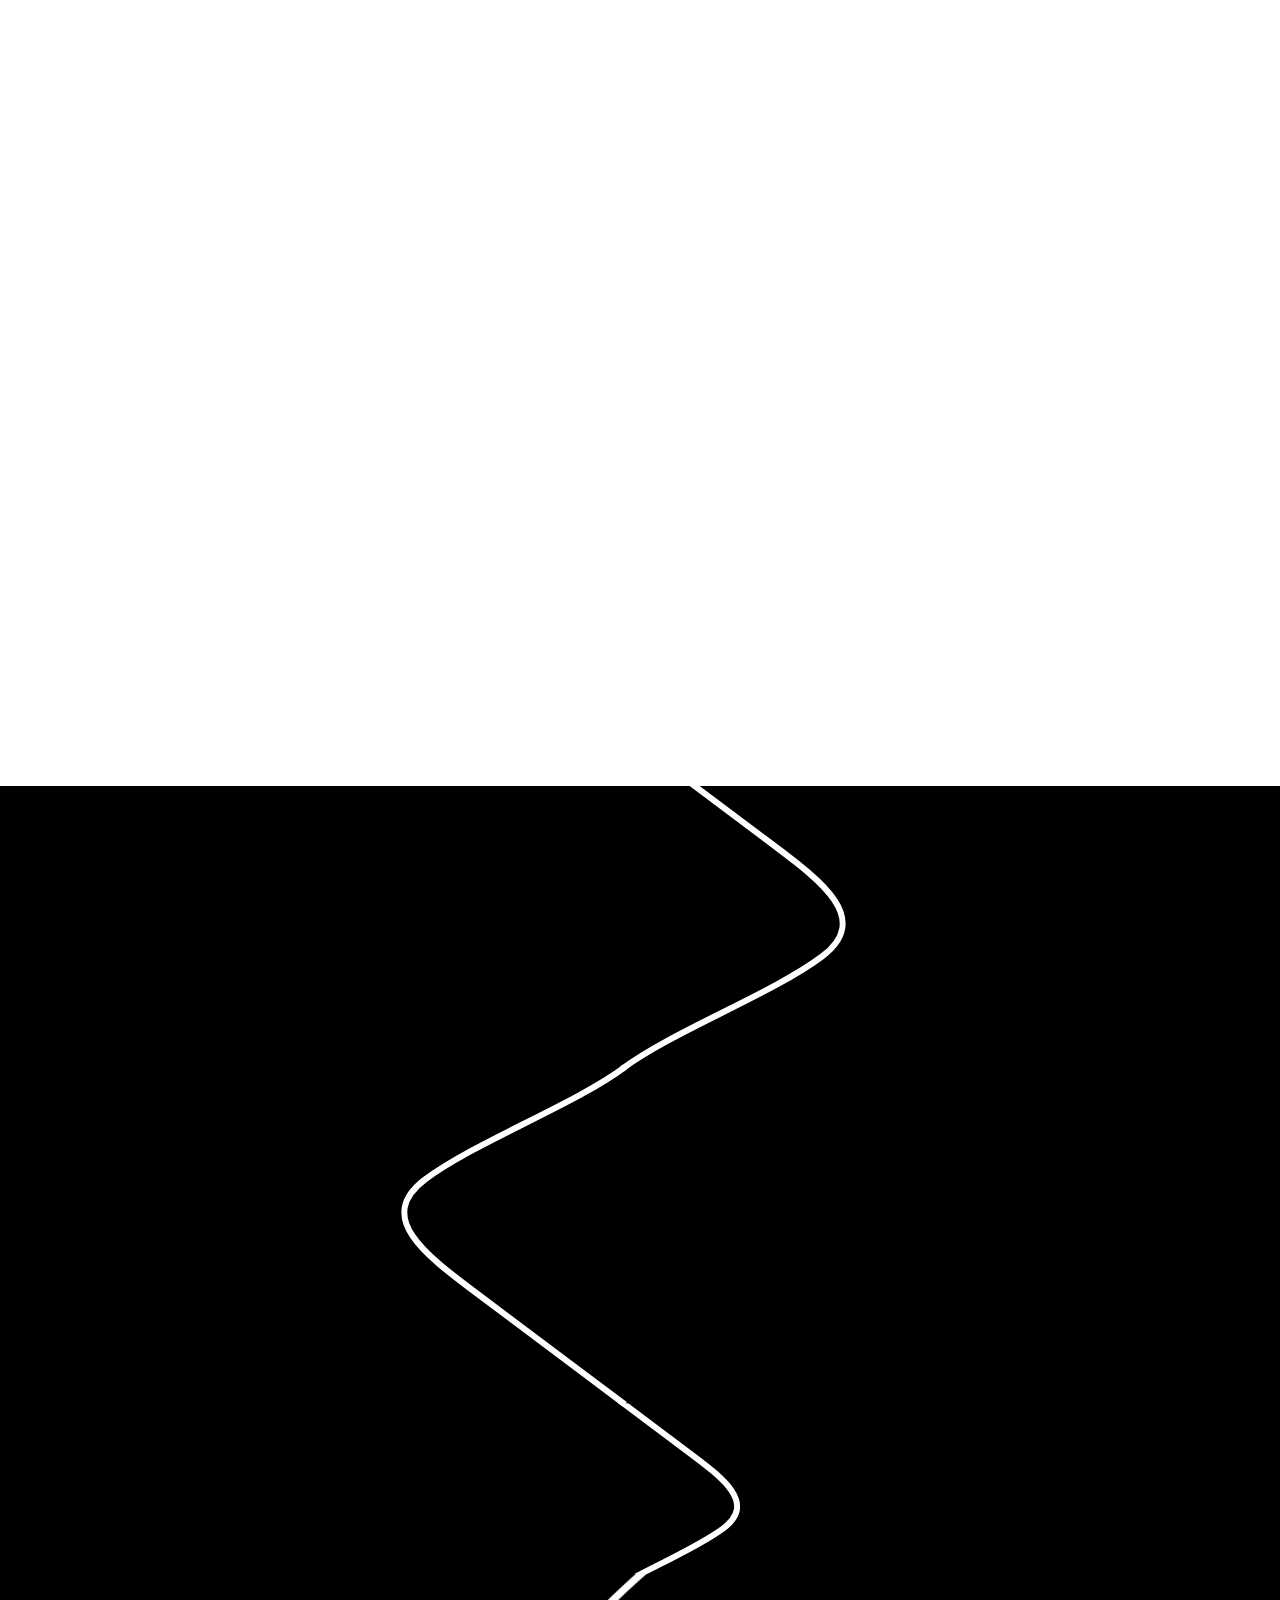
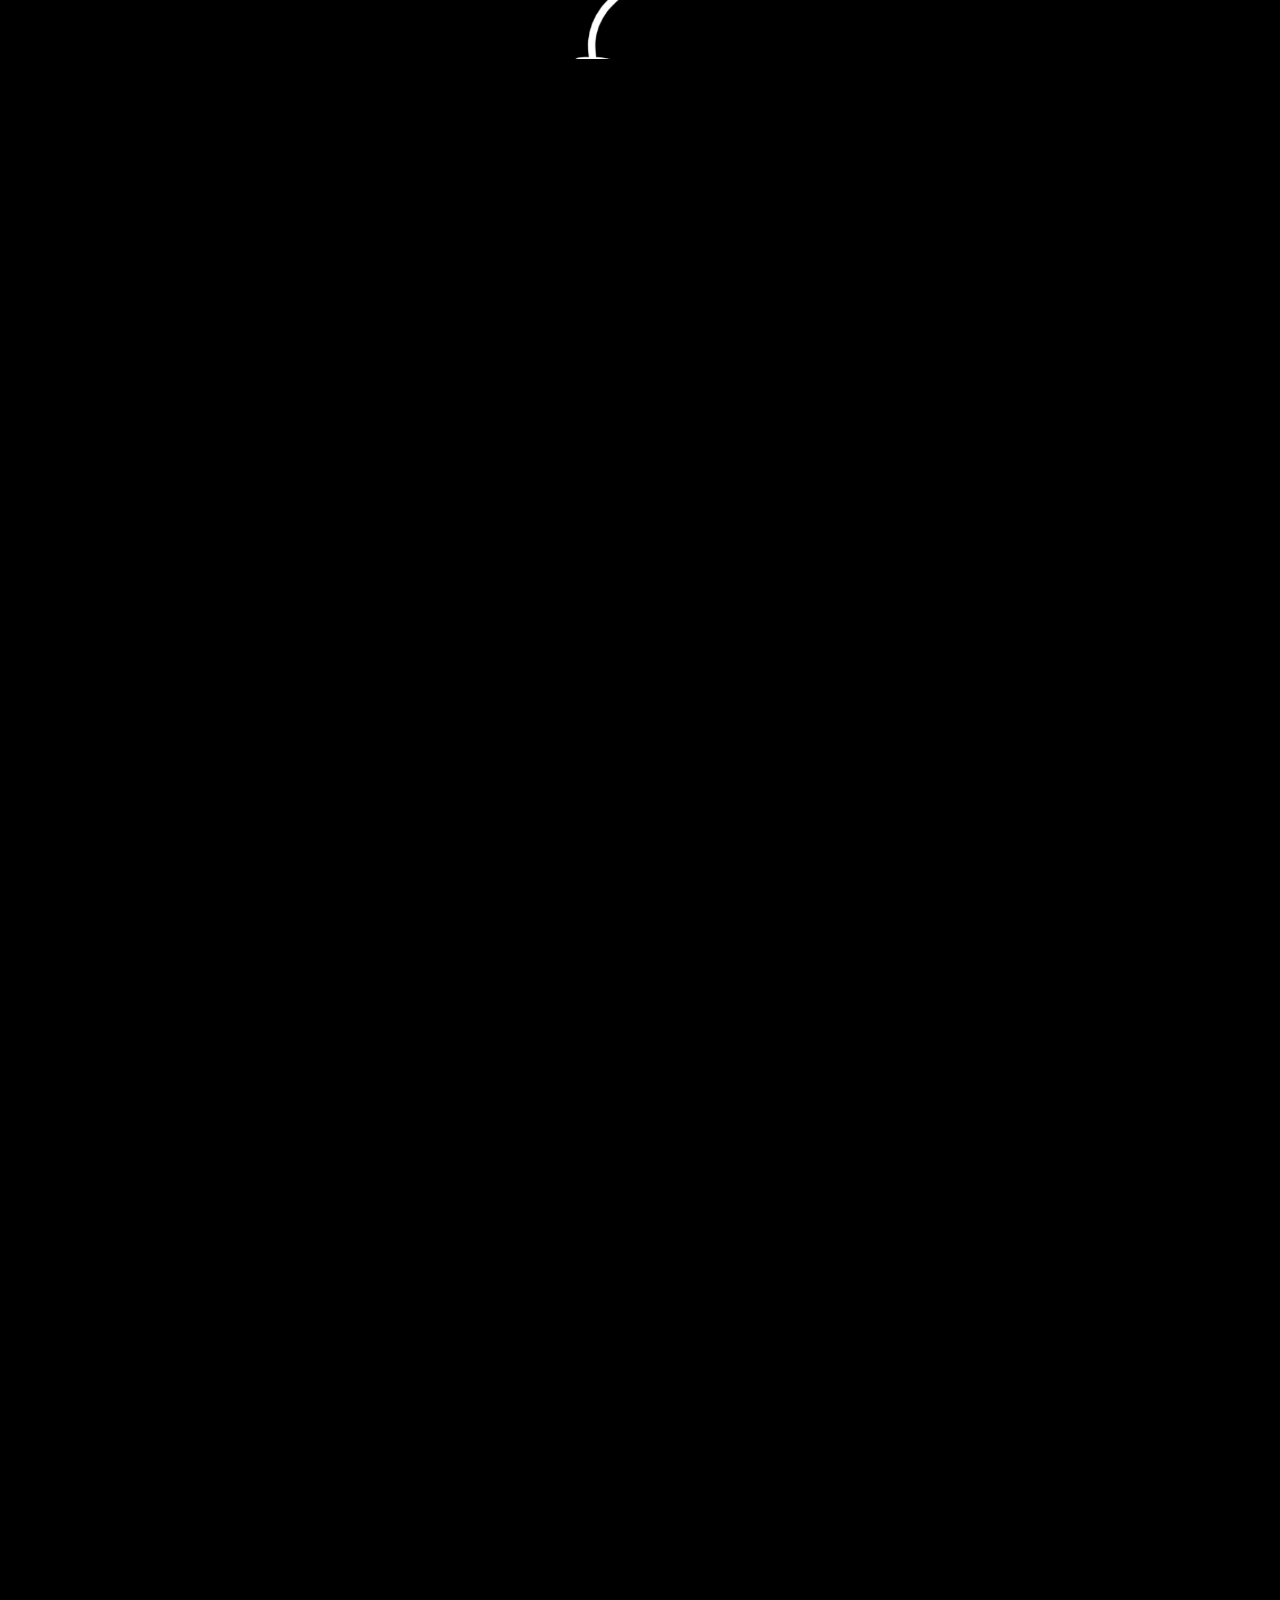
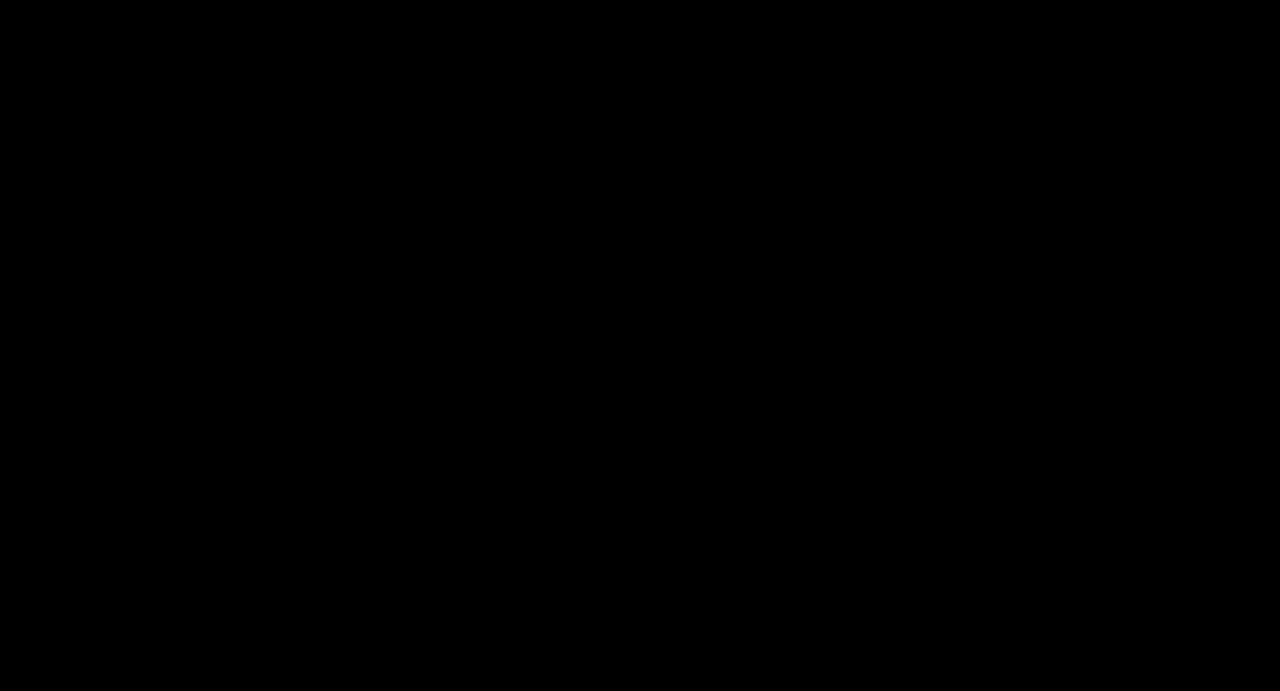
==== commit 9f0e06f1: "finished final buttons divs" ====
--- a/index.html
+++ b/index.html
@@ -19,7 +19,7 @@
             <li><a class="current-page" href="index.html">Home</a></li>
             <li><a href="#">Programs</a></li>
             <li><a href="#">About</a></li>
-            <li><a href="#" class="contact-button">Contact</a></li>
+            <li><a href="mailto:dnguyen200606@gmail.com" target="_blank" class="contact-button">Contact</a></li>
             <li id="last-nav-element"><i class="ri-global-line"></i>PA</li>
         </ul>
     </nav>
@@ -27,9 +27,9 @@
     <nav id="navlist-two">
         <ul>
             <li><a href="#">Main</a></li>
-            <li><a href="#intro-skill-section">Testimony</a></li>
+            <li><a href="#testimony">Testimony</a></li>
             <li><a href="#skills-section">Skills</a></li>
-            <li><a href="#">Description</a></li>
+            <li><a href="#window-close">Description</a></li>
         </ul>
     </nav>
 
@@ -42,12 +42,12 @@
             </p>
             <div>
                 <button><a href="#">ABOUT</a></button>
-                <button id="contact-button"><a href="#">PARTNER WITH US</a></button>
+                <button id="contact-button"><a href="mailto:dnguyen200606@gmail.com" target="_blank">PARTNER WITH US</a></button>
             </div>
         </section>
     </section>
 
-    <section id="intro-skill-section">
+    <section id="testimony">
         <div class="image-display">
             <img class ="top" id="img1" src="src/img1.png" alt="Mockup website by Christian Lin">
             <img class ="bottom" id="img2" src="src/img2.png" alt="Mockup website by Kendrick Chen">
@@ -67,7 +67,8 @@
         <h4 class ="skills-text">Scroll down to learn more! &#8595;</h4>
     </section>
 
-    <div class="banner">
+    <div class = "fade-out-trigger"></div>
+    <section class="banner">
         <div class="slider">
             <div class="item" style="--position: 1"><img src="src/entrepreneurship.jpeg" alt="Entrepreneurship"></div>
             <div class="item" style="--position: 2"><img src="src/tech-innovation.jpeg" alt="Tech Innovation"></div>
@@ -81,7 +82,7 @@
         <div>
             <img class="tree-img" src="src/skill-tree.png" alt="Skill Tree">
         </div>
-    </div>
+    </section>
 
         <section id="description">
             <div id="roots-img-container">
@@ -105,5 +106,15 @@
                 <img id="final-arrow" src="src/arrow.png" alt="Final Arrow">
             </div>
         </section>
+
+    <section id="window-close">
+        <div class = "creativity" id="creativity"><span id = "creativity-writing">Creativity</span></div>
+        <div class = "html" id="html"><span>HTML</span></div>
+        <div class = "css" id="css"><span>CSS</span></div>
+        <div class = "javascript" id="javascript"><span>Javascript</span></div>
+        <div class = "business" id="business"><span>Entrepreneurship</span></div>
+        <div class = "uiux" id="uiux"><span>UI/UX</span></div>
+        <div class = "techinnovation" id="techinnovation"><span>Tech-Innovation</span></div>
+    </section>
 </body>
 </html>
--- a/styles/index.css
+++ b/styles/index.css
@@ -1,5 +1,4 @@
-@import url('https://fonts.googleapis.com/css2?family=Fira+Sans:wght@100;200;300;400;500;600;700;800;900&display=swap');
-
+@font-face{font-family:"SF Pro Bold";src:url("../app/fonts/sf-pro/SF-Pro-Text-Bold.otf")}
 /* Variables */
 :root {
     --quantity: 8;
@@ -220,7 +219,7 @@
 }
 
 /* Intro skill section styling */
-#intro-skill-section {
+#testimony {
     height: 120vh;
     width: 100vw;
 }
@@ -246,7 +245,7 @@
 
 #img2 {
     position: absolute;
-    top: 178vh;
+    top: 180vh;
     left: 71.5vw;
     height: 38vh;
     width: 26vw;
@@ -256,7 +255,7 @@
 #img3 {
     position: absolute;
     margin-left: 20px;
-    top: 178vh;
+    top: 180vh;
     height: 38vh;
     width: 32vw;
     z-index: 1;
@@ -264,7 +263,7 @@
 
 #img4 {
     position: absolute;
-    top: 171vh;
+    top: 173vh;
     left: 55vw;
     height: 52vh;
     width: 22vw;
@@ -376,12 +375,21 @@
     filter: blur(0px);
 }
 
+/* rotating banner styles */
+.fade-out-trigger {
+    width: 100%;
+    height: 100vh;
+    background-color: black;
+    position: absolute;
+    z-index: 5;
+    opacity: 0;
+}
+
 .banner.lazy-load {
     opacity: 1;
     transition: opacity 1s ease;
 }
 
-/* rotating banner styles */
 .banner {
     width: 100%;
     height: 100vh;
@@ -402,6 +410,7 @@
     transform-style: preserve-3d;
     transform: perspective(1000px);
     animation: rotate 20s linear infinite;
+    z-index: 1;
 }
 
 @keyframes rotate {
@@ -419,6 +428,7 @@
     transform:
     rotateY(calc((var(--position) - 1) * 360/var(--quantity) * 1deg))
     translateZ(35vw);
+    z-index: 1
 }
 
 .banner .slider .item img {
@@ -427,6 +437,7 @@
     object-fit: cover;
     border-radius: 5px;
     transition: all 0.5s ease;
+    opacity: 1;
 }
 
 .banner .slider .item img:hover {
@@ -525,7 +536,7 @@
     align-items: center;
     position: relative;
     flex-direction: column;
-    height: 340vh;
+    height: 345vh;
     overflow-y: hidden;
 }
 
@@ -534,5 +545,45 @@
     display: grid;
 }
 
-
-
+#window-close div {
+    width: 195px;
+    height: 90px;
+    position: absolute;
+    top: 735vh;
+    left: 41.5vw;
+    display: flex;
+    align-items: center;
+    justify-content: center;
+    letter-spacing: 0.5px;
+    visibility: hidden;
+    opacity: 0;
+    transform: scale(0.5);
+    border-radius: 50%;
+}
+
+#window-close div span{
+    font-size: 20px;
+    font-family: sans-serif;
+    font-weight: 700;
+    color: #ffff;
+}
+
+#creativity {
+    z-index: 2;
+    background-color: #fefefe;
+}
+
+#window-close #creativity span{
+    color: #1c1b1bd7;
+}
+
+/*
+
+
+#window-close #uiux {
+    top: 750vh;
+    left: 34vw;
+    background: linear-gradient(to right, #f297c5, #950bea);
+    box-shadow: 15px 15px 100px 5px rgb(245, 126, 219)
+}
+*/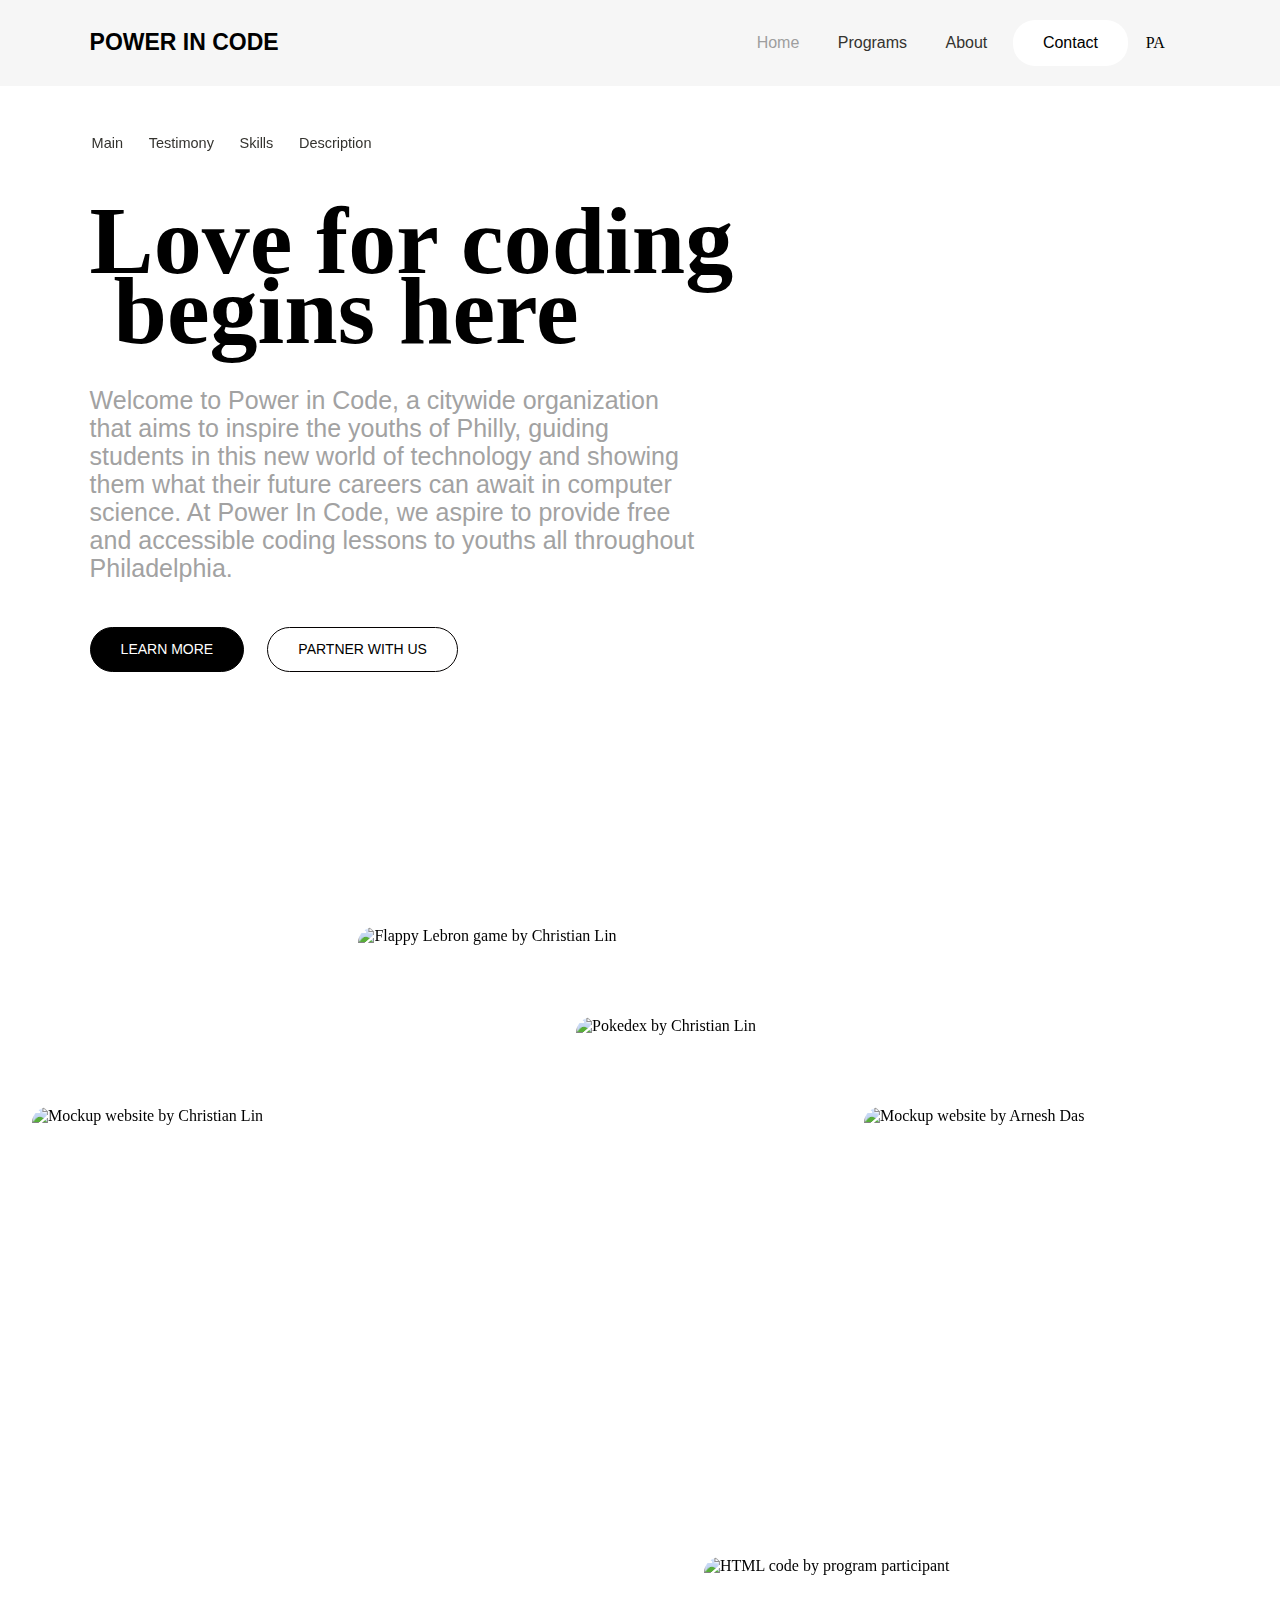
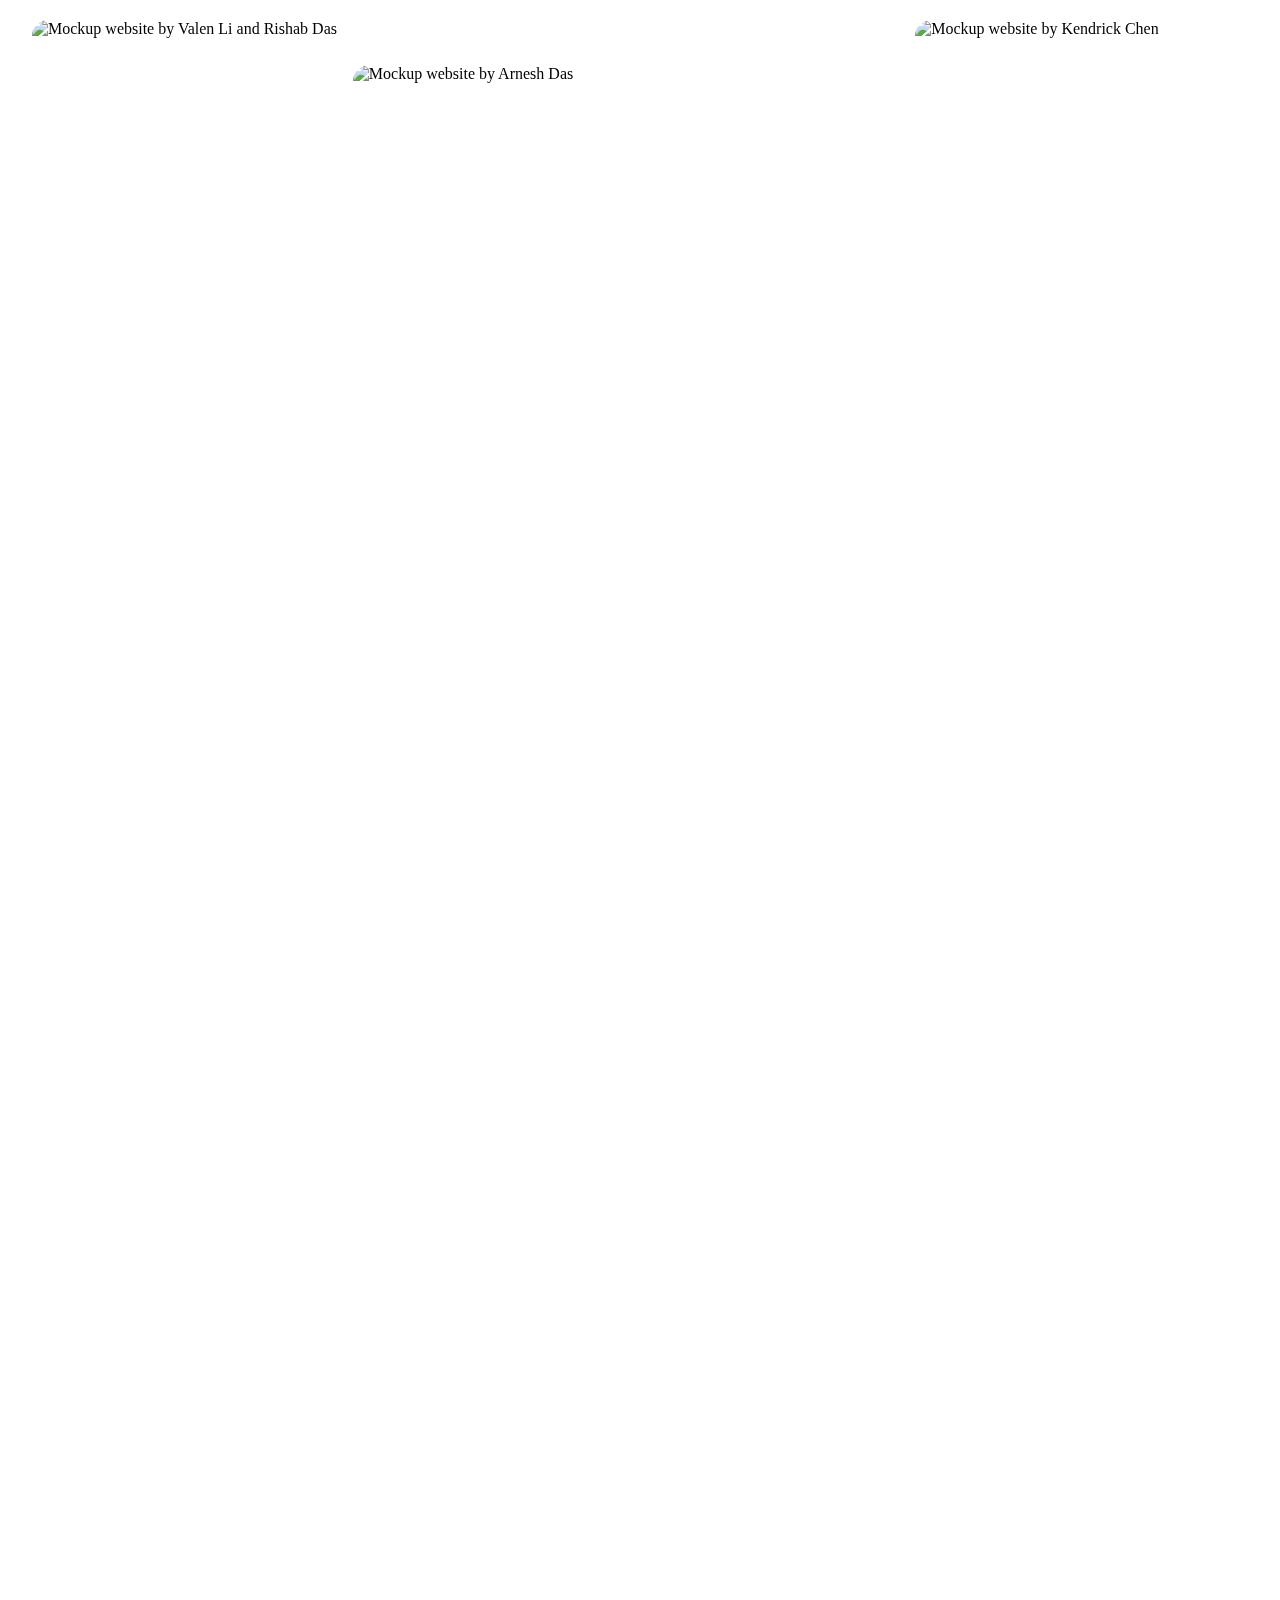
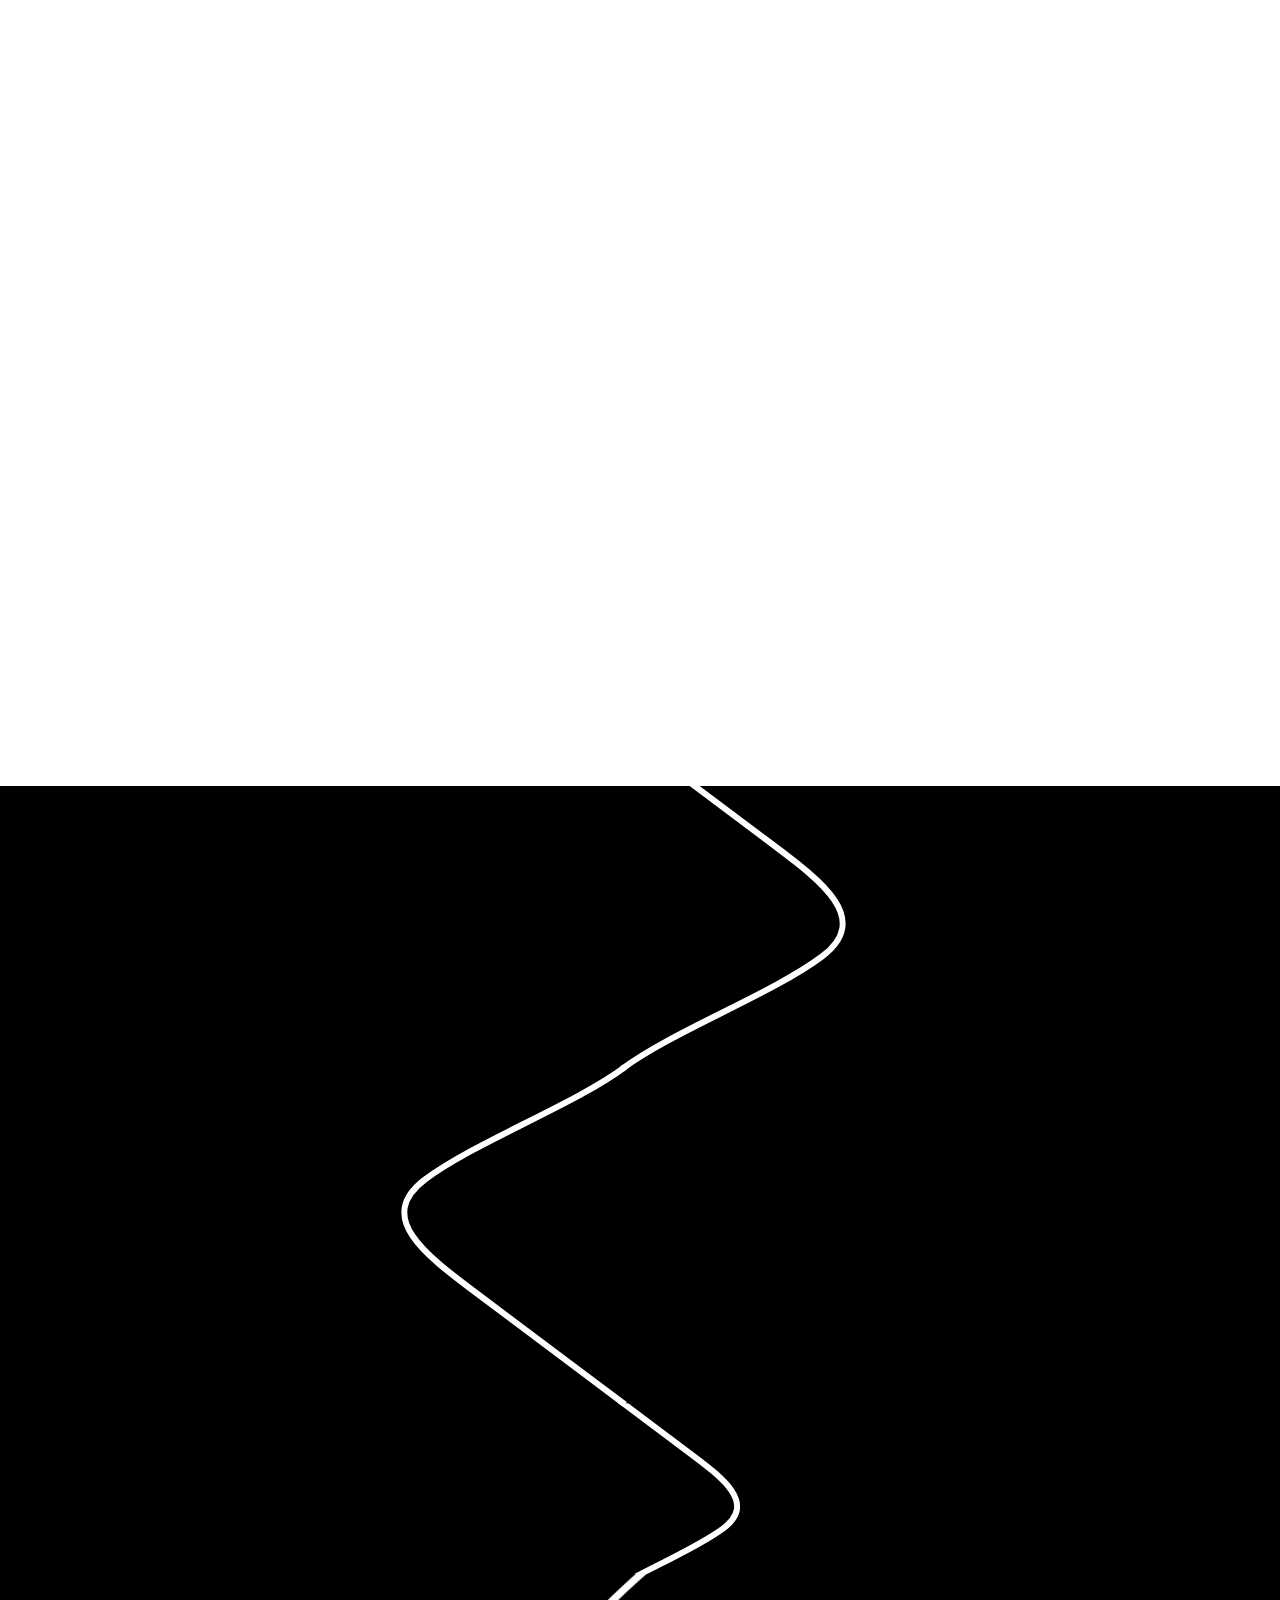
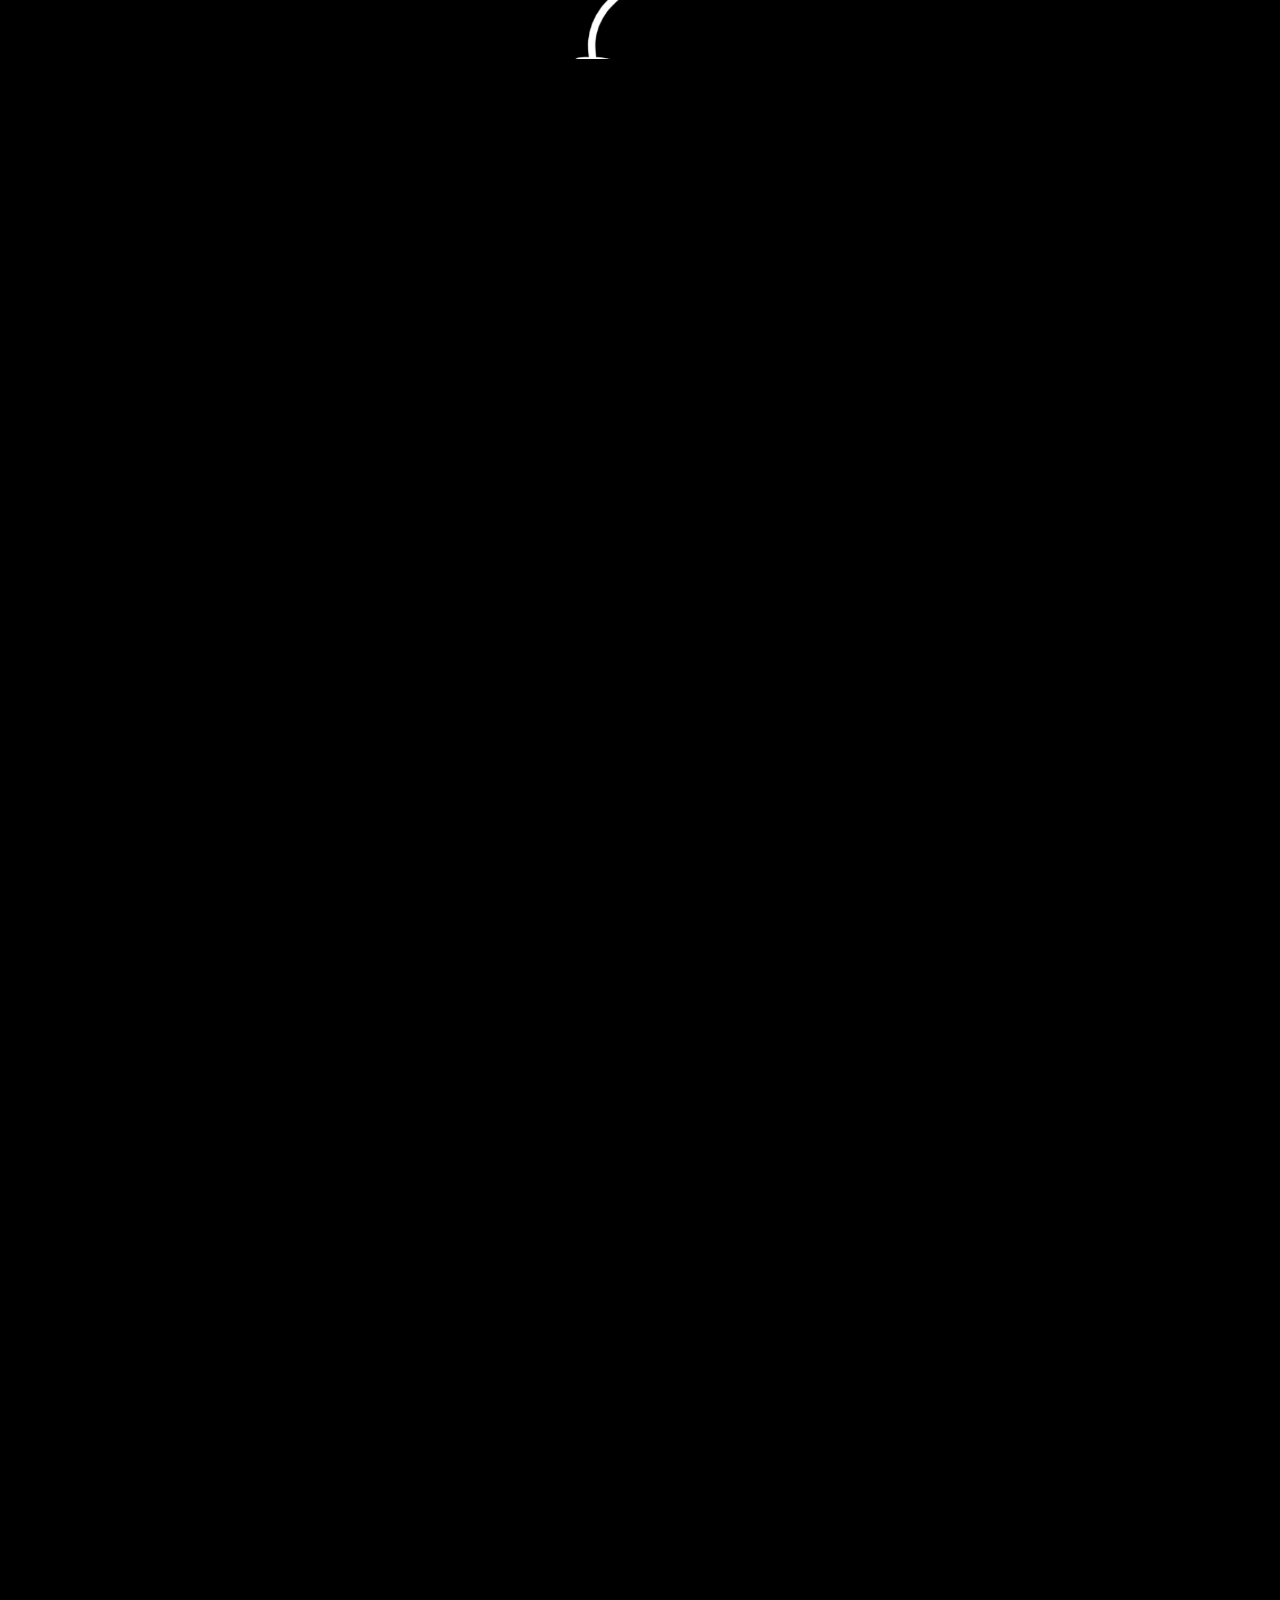
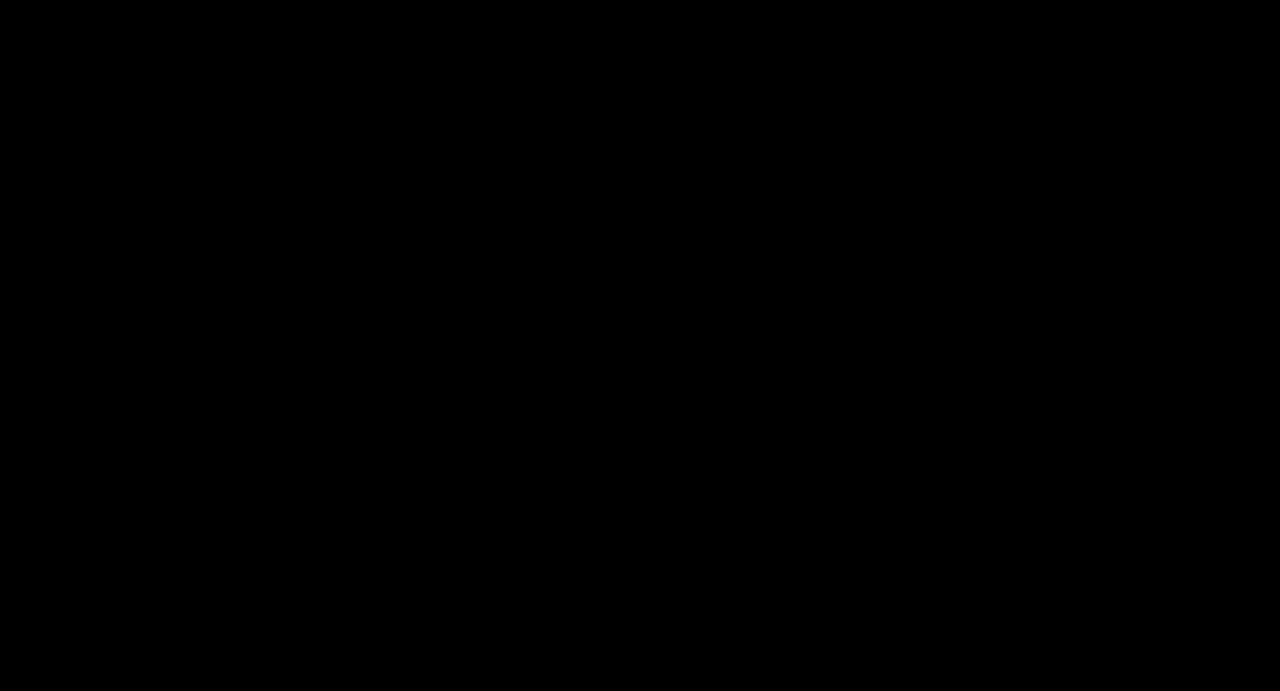
==== commit 7759d427: "fixed .side-final-button's span's bug" ====
--- a/index.html
+++ b/index.html
@@ -10,7 +10,6 @@
     <script defer src="scripts/index.js"></script>
     <script src="https://cdn.jsdelivr.net/npm/gsap@3.12.5/dist/gsap.min.js"></script>
     <script src="https://cdn.jsdelivr.net/npm/gsap@3.12.5/dist/ScrollTrigger.min.js"></script>
-
 </head>
 <body>
     <nav id="navlist-one">
@@ -41,7 +40,7 @@
                 At Power In Code, we aspire to provide free and accessible coding lessons to youths all throughout Philadelphia.
             </p>
             <div>
-                <button><a href="#">ABOUT</a></button>
+                <button><a href="#">LEARN MORE</a></button>
                 <button id="contact-button"><a href="mailto:dnguyen200606@gmail.com" target="_blank">PARTNER WITH US</a></button>
             </div>
         </section>
@@ -49,25 +48,25 @@
 
     <section id="testimony">
         <div class="image-display">
-            <img class ="top" id="img1" src="src/img1.png" alt="Mockup website by Christian Lin">
-            <img class ="bottom" id="img2" src="src/img2.png" alt="Mockup website by Kendrick Chen">
-            <img class ="bottom" id="img3" src="src/img3.png" alt="Mockup website by Valen Li and Rishab Das">
-            <img class ="bottom" id="img4" src="src/img4.png" alt="HTML code by program participant">
-            <img class ="bottom" id="img5" src="src/img5.png" alt="Mockup website by Arnesh Das">
-            <img class = "top" id="img6" src="src/img6.png" alt="Flappy Lebron game by Christian Lin">
-            <img class = "top" id="img7" src="src/img7.png" alt="Pokedex by Christian Lin">
-            <img class = "top" id="img8" src="src/img8.png" alt="Mockup website by Arnesh Das">
+            <img class="top" id="img1" src="src/img1.png" alt="Mockup website by Christian Lin">
+            <img class="bottom" id="img2" src="src/img2.png" alt="Mockup website by Kendrick Chen">
+            <img class="bottom" id="img3" src="src/img3.png" alt="Mockup website by Valen Li and Rishab Das">
+            <img class="bottom" id="img4" src="src/img4.png" alt="HTML code by program participant">
+            <img class="bottom" id="img5" src="src/img5.png" alt="Mockup website by Arnesh Das">
+            <img class="top" id="img6" src="src/img6.png" alt="Flappy Lebron game by Christian Lin">
+            <img class="top" id="img7" src="src/img7.png" alt="Pokedex by Christian Lin">
+            <img class="top" id="img8" src="src/img8.png" alt="Mockup website by Arnesh Das">
         </div>
     </section>
 
     <section id="skills-section">
-        <h1 class ="skills-text">Crafting Tomorrow's<br>Skills Today</h1>
-        <p class ="skills-text">Power in Code equips students with essential skills in modern-day website creation, laying a strong foundation for entrepreneurship and career advancement. 
+        <h1 class="skills-text">Crafting Tomorrow's<br>Skills Today</h1>
+        <p class="skills-text">Power in Code equips students with essential skills in modern-day website creation, laying a strong foundation for entrepreneurship and career advancement. 
         By fostering innovation and technical proficiency, we empower our learners to thrive in the ever-evolving tech landscape.</p>
-        <h4 class ="skills-text">Scroll down to learn more! &#8595;</h4>
+        <h4 class="skills-text">Scroll down to learn more! &#8595;</h4>
     </section>
 
-    <div class = "fade-out-trigger"></div>
+    <div class="fade-out-trigger"></div>
     <section class="banner">
         <div class="slider">
             <div class="item" style="--position: 1"><img src="src/entrepreneurship.jpeg" alt="Entrepreneurship"></div>
@@ -84,37 +83,37 @@
         </div>
     </section>
 
-        <section id="description">
-            <div id="roots-img-container">
-                <img class="roots-img" src="src/roots.png" alt="Roots">
-            </div>
+    <section id="description">
+        <div id="roots-img-container">
+            <img class="roots-img" src="src/roots.png" alt="Roots">
+        </div>
 
-            <div class="fade-trigger"></div>
-            <div class="arrow-container">
-                <svg class="design-arrow" id="design-arrow1" xmlns="http://www.w3.org/2000/svg" viewBox="0 0 960 1280">
-                    <path d="M0,160 C120,320 240,640 360,800 C480,960 600,800 720,640 C840,480 960,320 1080,160" fill="none" stroke="#fff" stroke-width="6" vector-effect="non-scaling-stroke"/>
-                </svg>
-                <svg class="design-arrow" id="design-arrow2" xmlns="http://www.w3.org/2000/svg" viewBox="0 0 960 1280">
-                    <path d="M0,160 C120,320 240,640 360,800 C480,960 600,800 720,640 C840,480 960,320 1080,160" fill="none" stroke="#fff" stroke-width="6" vector-effect="non-scaling-stroke"/>
-                </svg>
-                <svg class="design-arrow" id="design-arrow3" xmlns="http://www.w3.org/2000/svg" viewBox="0 0 960 1280">
-                    <path d="M0,160 C120,320 240,640 360,800 C480,960 600,800 720,640 C840,480 960,320 1080,160" fill="none" stroke="#fff" stroke-width="6" vector-effect="non-scaling-stroke"/>
-                </svg>
-                <svg class="design-arrow" id="design-arrow4" xmlns="http://www.w3.org/2000/svg" viewBox="0 0 960 1280">
-                    <path d="M0,160 C120,320 240,640 360,800 C480,960 600,800 720,640 C840,480 960,320 1080,160" fill="none" stroke="#fff" stroke-width="6" vector-effect="non-scaling-stroke"/>
-                </svg>
-                <img id="final-arrow" src="src/arrow.png" alt="Final Arrow">
-            </div>
-        </section>
+        <div class="fade-trigger"></div>
+        <div class="arrow-container">
+            <svg class="design-arrow" id="design-arrow1" xmlns="http://www.w3.org/2000/svg" viewBox="0 0 960 1280">
+                <path d="M0,160 C120,320 240,640 360,800 C480,960 600,800 720,640 C840,480 960,320 1080,160" fill="none" stroke="#fff" stroke-width="6" vector-effect="non-scaling-stroke"/>
+            </svg>
+            <svg class="design-arrow" id="design-arrow2" xmlns="http://www.w3.org/2000/svg" viewBox="0 0 960 1280">
+                <path d="M0,160 C120,320 240,640 360,800 C480,960 600,800 720,640 C840,480 960,320 1080,160" fill="none" stroke="#fff" stroke-width="6" vector-effect="non-scaling-stroke"/>
+            </svg>
+            <svg class="design-arrow" id="design-arrow3" xmlns="http://www.w3.org/2000/svg" viewBox="0 0 960 1280">
+                <path d="M0,160 C120,320 240,640 360,800 C480,960 600,800 720,640 C840,480 960,320 1080,160" fill="none" stroke="#fff" stroke-width="6" vector-effect="non-scaling-stroke"/>
+            </svg>
+            <svg class="design-arrow" id="design-arrow4" xmlns="http://www.w3.org/2000/svg" viewBox="0 0 960 1280">
+                <path d="M0,160 C120,320 240,640 360,800 C480,960 600,800 720,640 C840,480 960,320 1080,160" fill="none" stroke="#fff" stroke-width="6" vector-effect="non-scaling-stroke"/>
+            </svg>
+            <img id="final-arrow" src="src/arrow.png" alt="Final Arrow">
+        </div>
+    </section>
 
     <section id="window-close">
-        <div class = "creativity" id="creativity"><span id = "creativity-writing">Creativity</span></div>
-        <div class = "html" id="html"><span>HTML</span></div>
-        <div class = "css" id="css"><span>CSS</span></div>
-        <div class = "javascript" id="javascript"><span>Javascript</span></div>
-        <div class = "business" id="business"><span>Entrepreneurship</span></div>
-        <div class = "uiux" id="uiux"><span>UI/UX</span></div>
-        <div class = "techinnovation" id="techinnovation"><span>Tech-Innovation</span></div>
+        <div id="creativity"><span id="creativity-writing">Creativity</span></div>
+        <div class="side-final-button" id="html"><span>HTML</span></div>
+        <div class="side-final-button" id="css"><span>CSS</span></div>
+        <div class="side-final-button" id="javascript"><span>Javascript</span></div>
+        <div class="side-final-button" id="business"><span>Entrepreneurship</span></div>
+        <div class="side-final-button" id="uiux"><span>UI/UX</span></div>
+        <div class="side-final-button" id="techinnovation"><span>Tech-Innovation</span></div>
     </section>
 </body>
 </html>
--- a/styles/index.css
+++ b/styles/index.css
@@ -1,4 +1,3 @@
-@font-face{font-family:"SF Pro Bold";src:url("../app/fonts/sf-pro/SF-Pro-Text-Bold.otf")}
 /* Variables */
 :root {
     --quantity: 8;
@@ -15,6 +14,7 @@
     text-decoration: none;
 }
 
+/* Body styles */
 body {
     overflow-x: hidden;
 }
@@ -42,7 +42,7 @@
 #navlist-two {
     height: 10vh;
     width: 100vw;
-    background-color: rgba(255,255,255,0.5);
+    background-color: rgba(255, 255, 255, 0.5);
     margin-top: 10px;
     backdrop-filter: blur(20px);
     position: sticky;
@@ -224,18 +224,18 @@
     width: 100vw;
 }
 
+/* Image styles */
 .image-display {
     margin-left: 12px;
 }
 
-/* Image styles */
-#img1, #img2, #img3, #img4, #img5, #img6, #img7, #img8 {
+.image-display img {
     border-radius: 16px;
     max-width: 100%;
     transition: all 1s ease;
 }
 
-#img1 {
+.image-display #img1 {
     position: absolute;
     top: 123vh;
     height: 38vh;
@@ -243,7 +243,7 @@
     margin-left: 20px;
 }
 
-#img2 {
+.image-display #img2 {
     position: absolute;
     top: 180vh;
     left: 71.5vw;
@@ -252,7 +252,7 @@
     z-index: 4;
 }
 
-#img3 {
+.image-display #img3 {
     position: absolute;
     margin-left: 20px;
     top: 180vh;
@@ -261,7 +261,7 @@
     z-index: 1;
 }
 
-#img4 {
+.image-display #img4 {
     position: absolute;
     top: 173vh;
     left: 55vw;
@@ -270,7 +270,7 @@
     z-index: 3;
 }
 
-#img5 {
+.image-display #img5 {
     position: absolute;
     top: 185vh;
     left: 26vw;
@@ -280,7 +280,7 @@
     z-index: 2;
 }
 
-#img6 {
+.image-display #img6 {
     position: absolute;
     top: 103vh;
     left: 28vw;
@@ -289,7 +289,7 @@
     z-index: 3;
 }
 
-#img7 {
+.image-display #img7 {
     position: absolute;
     top: 113vh;
     left: 45vw;
@@ -298,7 +298,7 @@
     z-index: 3;
 }
 
-#img8 {
+.image-display #img8 {
     position: absolute;
     top: 123vh;
     left: 67.5vw;
@@ -306,12 +306,12 @@
     width: 30vw;
 }
 
-.translateDown {
+.image-display .translateDown {
     transform: translateY(50px);
     transition: transform 1s ease;
 }
 
-.translateUp {
+.image-display .translateUp {
     transform: translateY(-50px);
     transition: transform 1s ease;
 }
@@ -375,7 +375,7 @@
     filter: blur(0px);
 }
 
-/* rotating banner styles */
+/* Rotating banner styles */
 .fade-out-trigger {
     width: 100%;
     height: 100vh;
@@ -455,7 +455,7 @@
     z-index: -1;
 }
 
-/*Description Section */
+/* Description Section */
 .roots-img {
     height: 170vh;
     width: 100%;
@@ -483,6 +483,7 @@
     transition: filter 0.3s ease;
 }
 
+/* Design arrows */
 #design-arrow1 {
     width: 200px;
     height: 300px;
@@ -525,9 +526,9 @@
     height: auto;
     top: 720px;
     left: -134px;
-
-}
-
+}
+
+/* Description section styles */
 #description {
     background-color: black;
     z-index: -3;
@@ -545,6 +546,7 @@
     display: grid;
 }
 
+/* Window close button */
 #window-close div {
     width: 195px;
     height: 90px;
@@ -561,29 +563,20 @@
     border-radius: 50%;
 }
 
-#window-close div span{
+.side-final-button span {
+    opacity: 0;
+}
+
+#window-close #creativity-writing {
+    color: #2f2d2d;
+    opacity: 1;
     font-size: 20px;
     font-family: sans-serif;
     font-weight: 700;
-    color: #ffff;
-}
-
+}
+
+/* Specific styles for creativity section */
 #creativity {
     z-index: 2;
     background-color: #fefefe;
 }
-
-#window-close #creativity span{
-    color: #1c1b1bd7;
-}
-
-/*
-
-
-#window-close #uiux {
-    top: 750vh;
-    left: 34vw;
-    background: linear-gradient(to right, #f297c5, #950bea);
-    box-shadow: 15px 15px 100px 5px rgb(245, 126, 219)
-}
-*/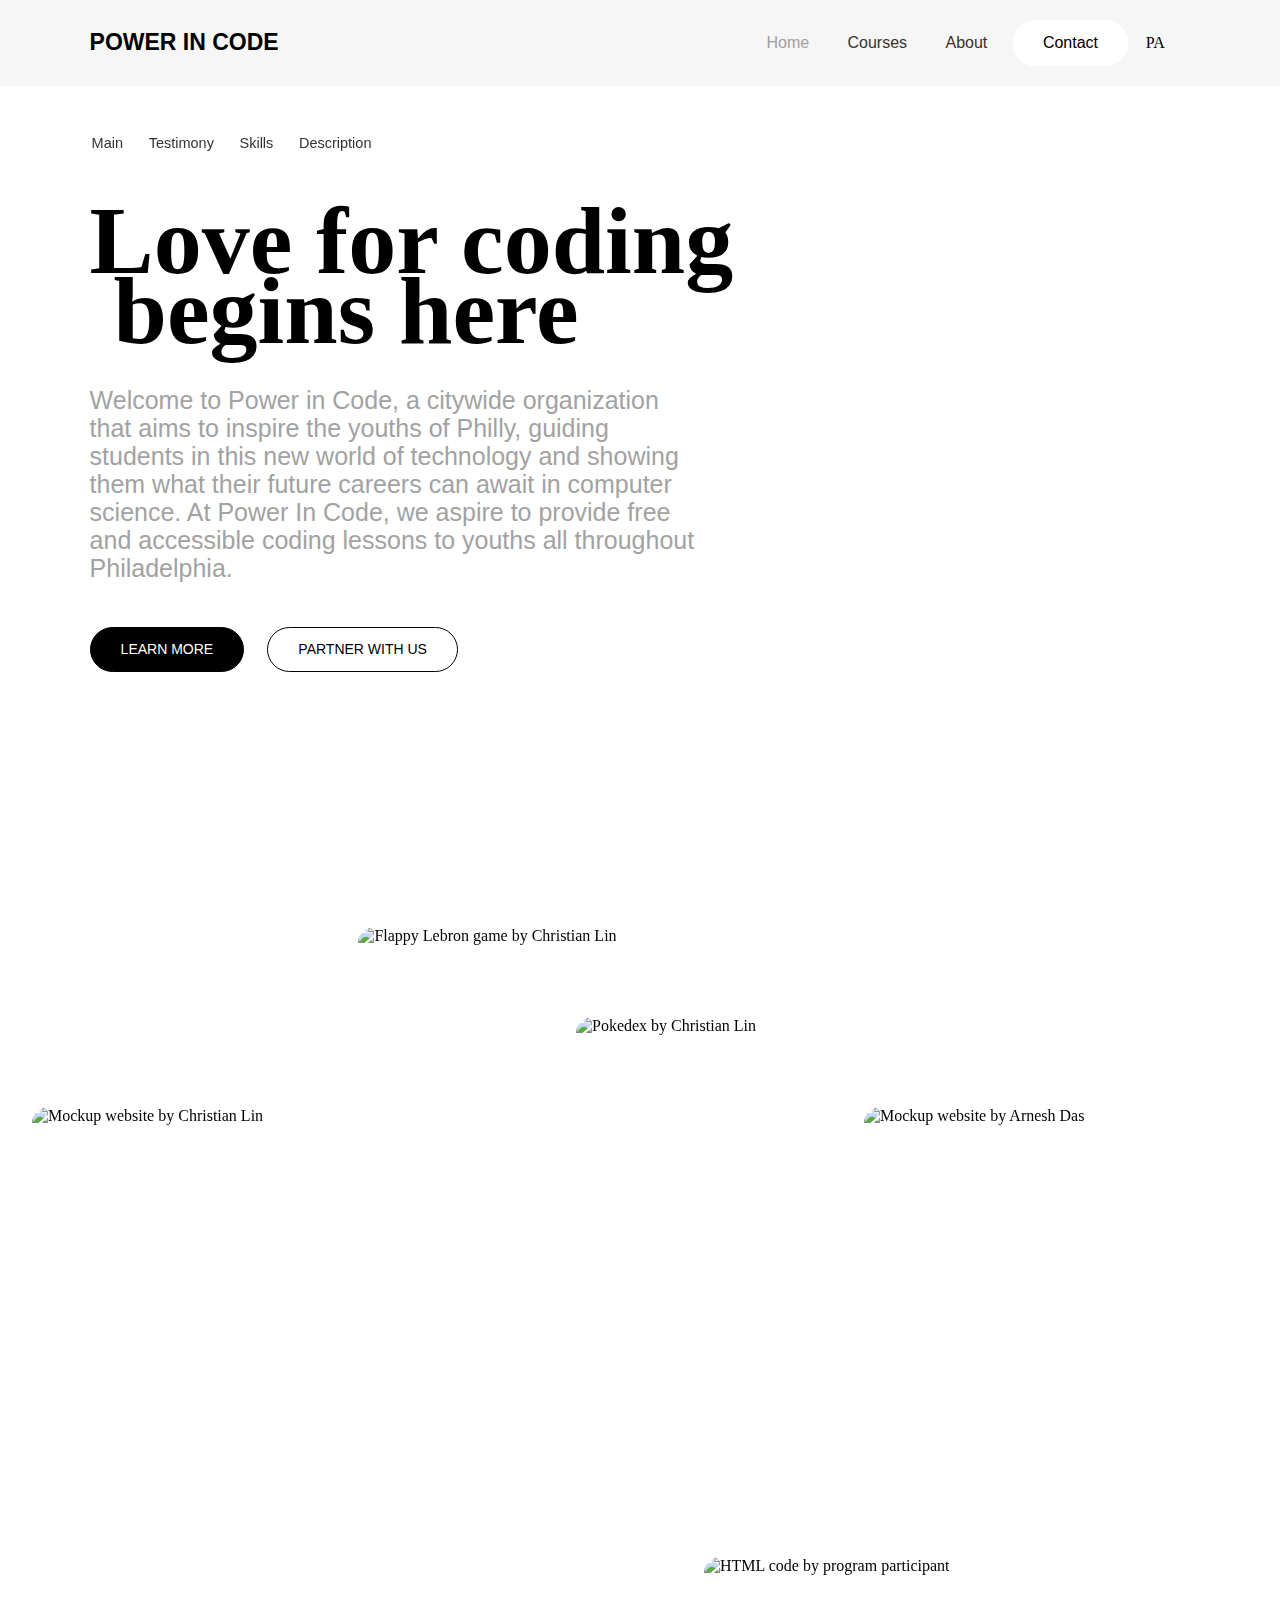
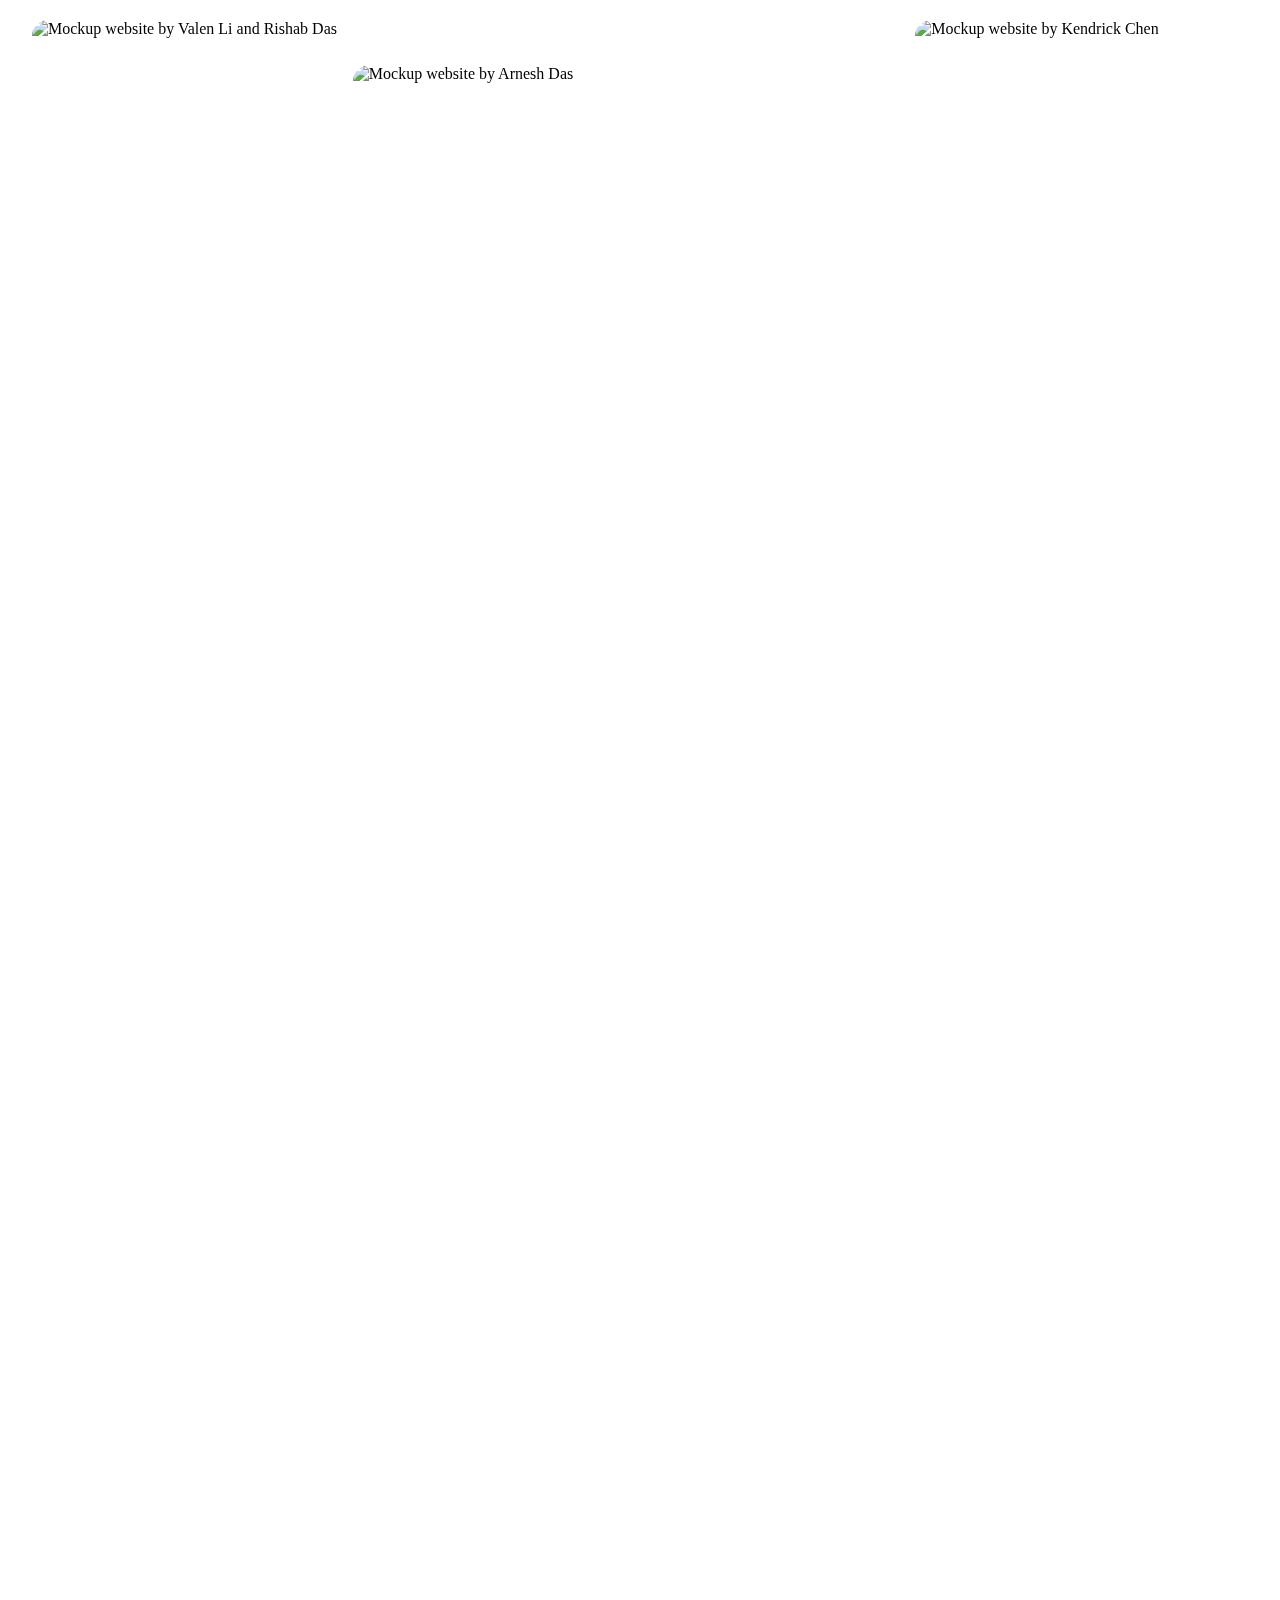
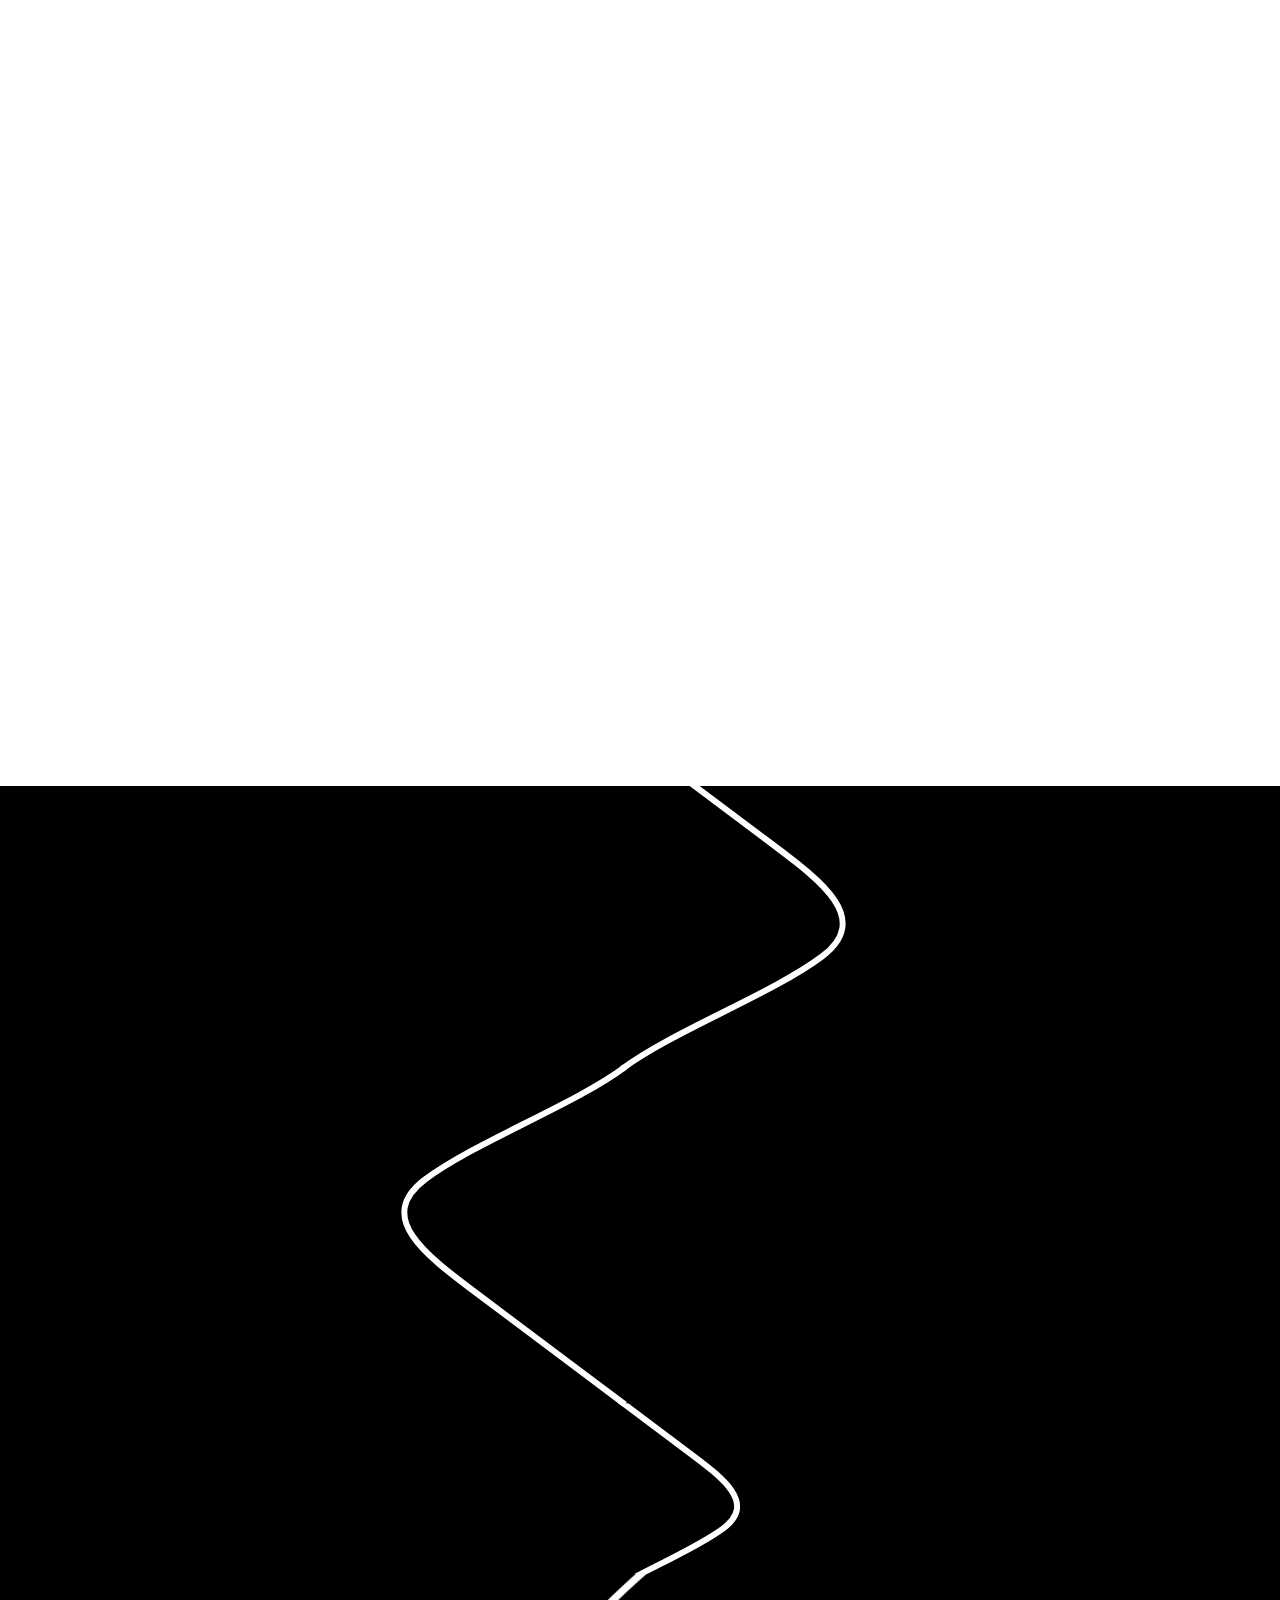
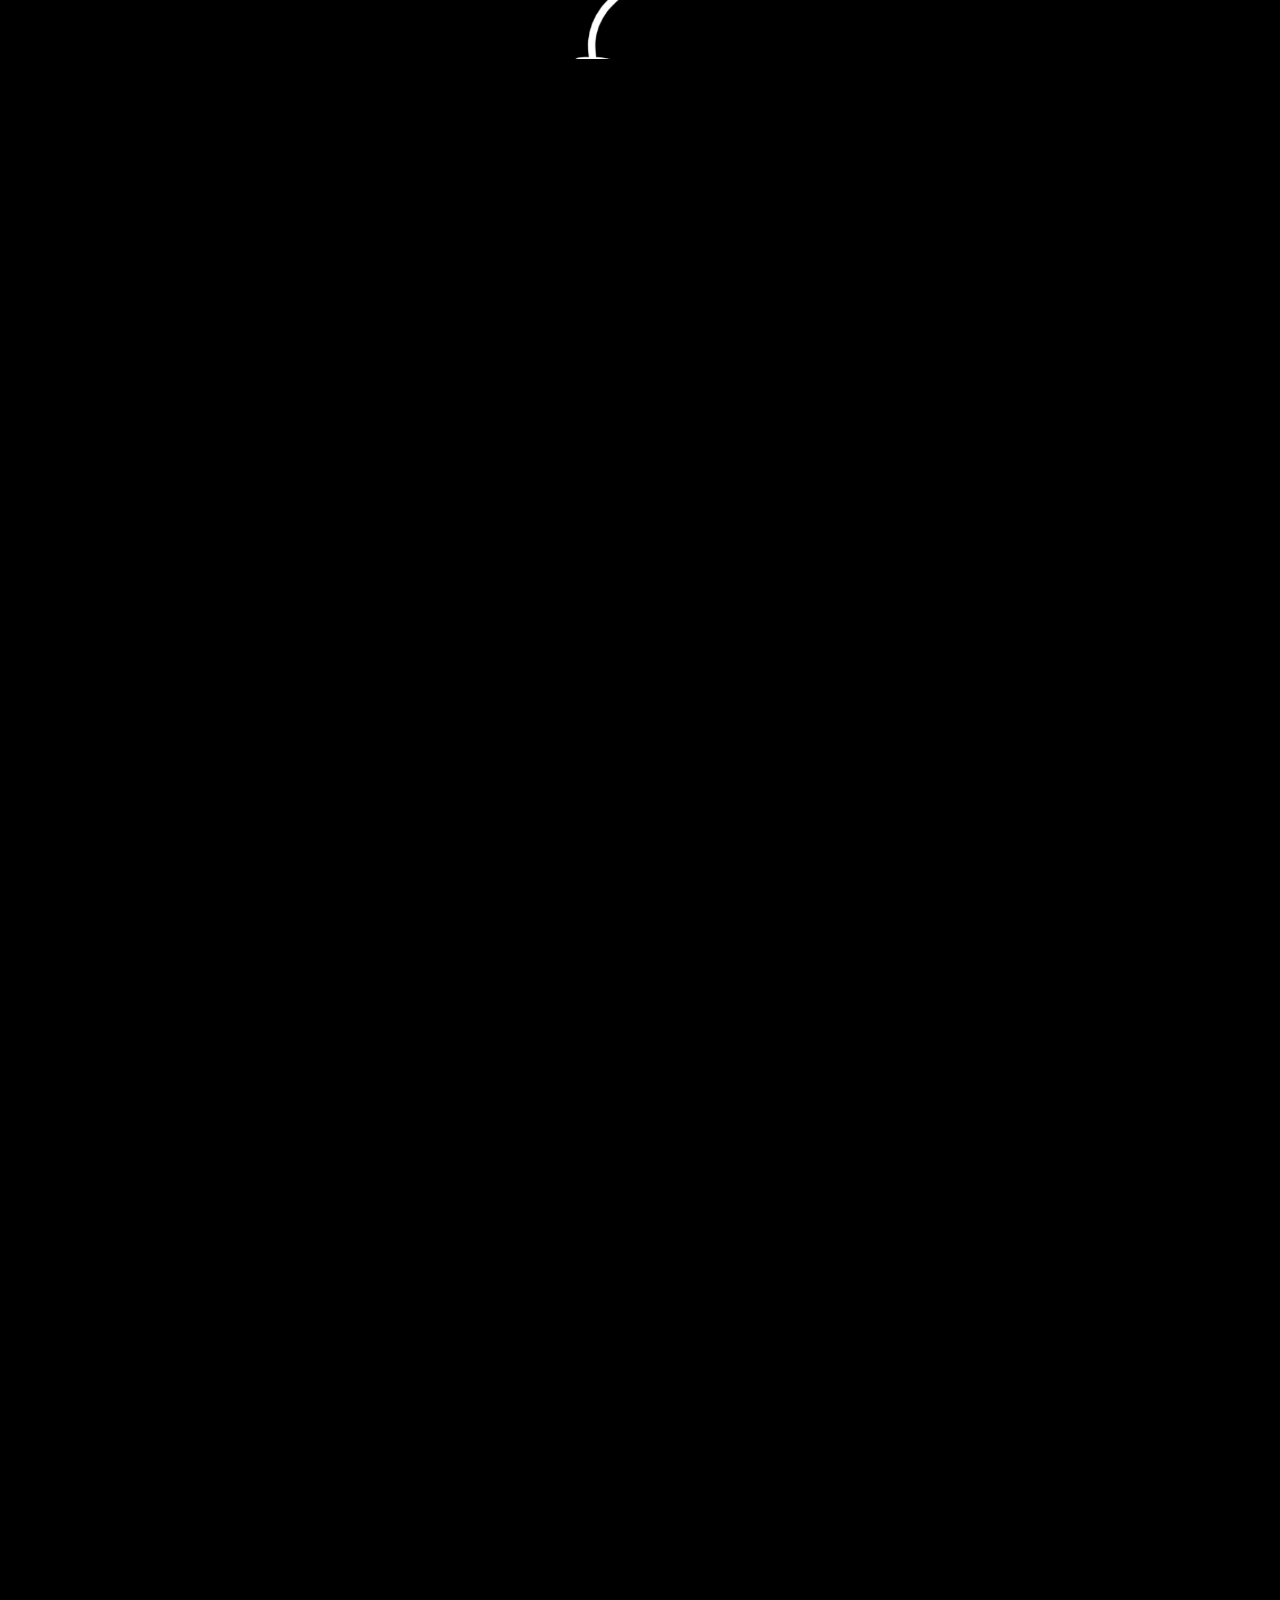
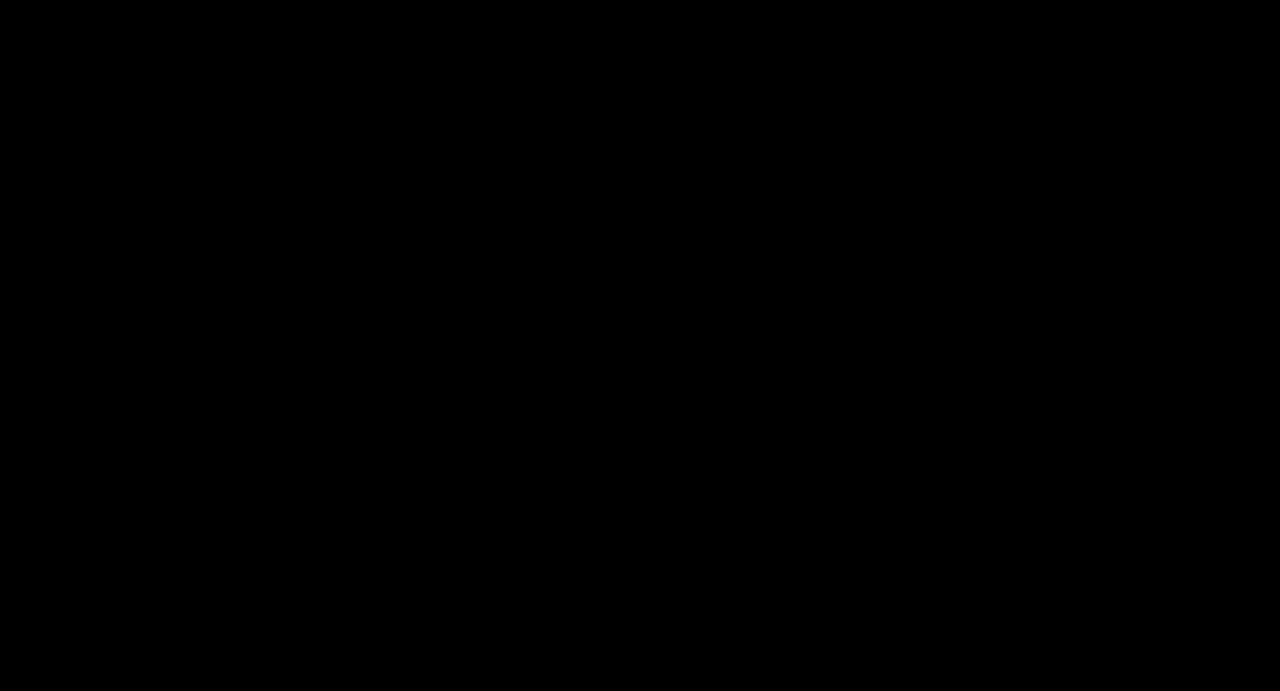
==== commit 5dce195d: "implemented roadmap svg" ====
--- a/index.html
+++ b/index.html
@@ -16,8 +16,8 @@
         <a class="brand" href="index.html">POWER IN CODE</a>
         <ul>
             <li><a class="current-page" href="index.html">Home</a></li>
-            <li><a href="#">Programs</a></li>
-            <li><a href="#">About</a></li>
+            <li><a href="courses.html">Courses</a></li>
+            <li><a href="about.html">About</a></li>
             <li><a href="mailto:dnguyen200606@gmail.com" target="_blank" class="contact-button">Contact</a></li>
             <li id="last-nav-element"><i class="ri-global-line"></i>PA</li>
         </ul>
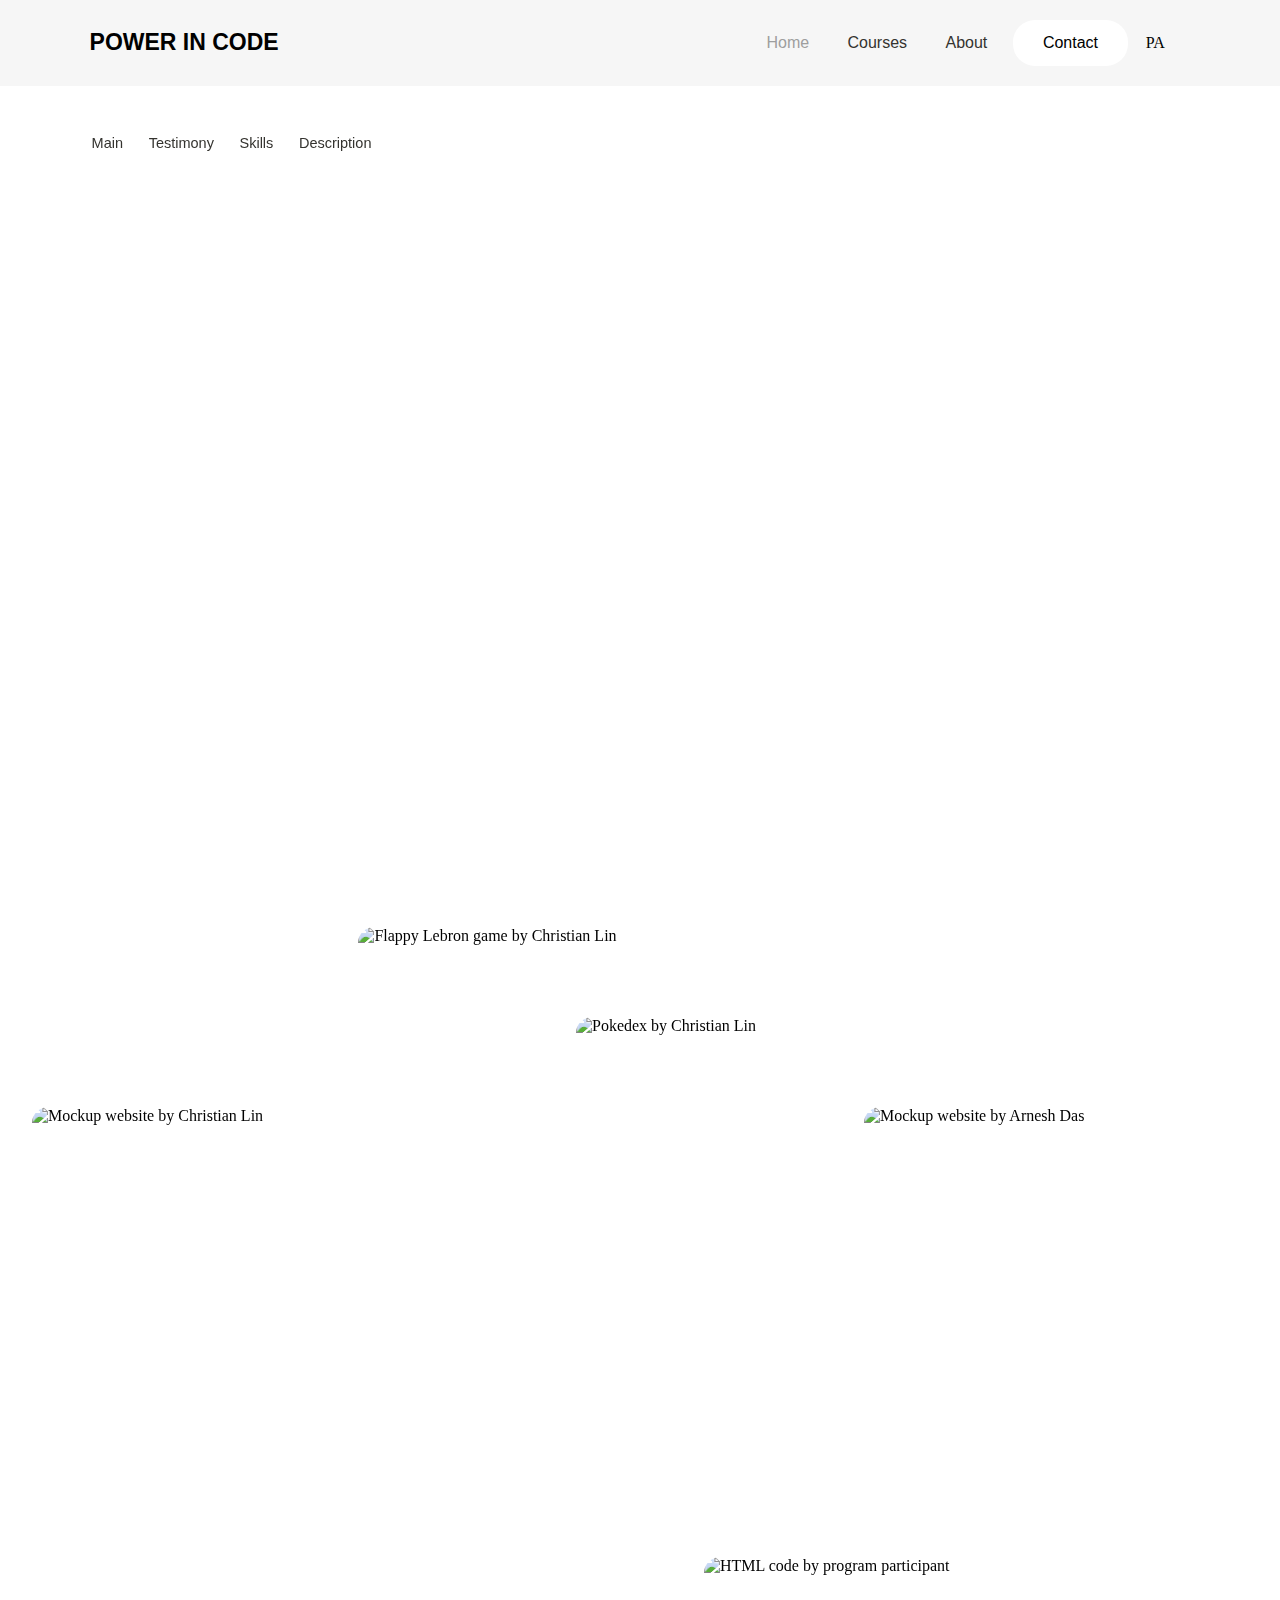
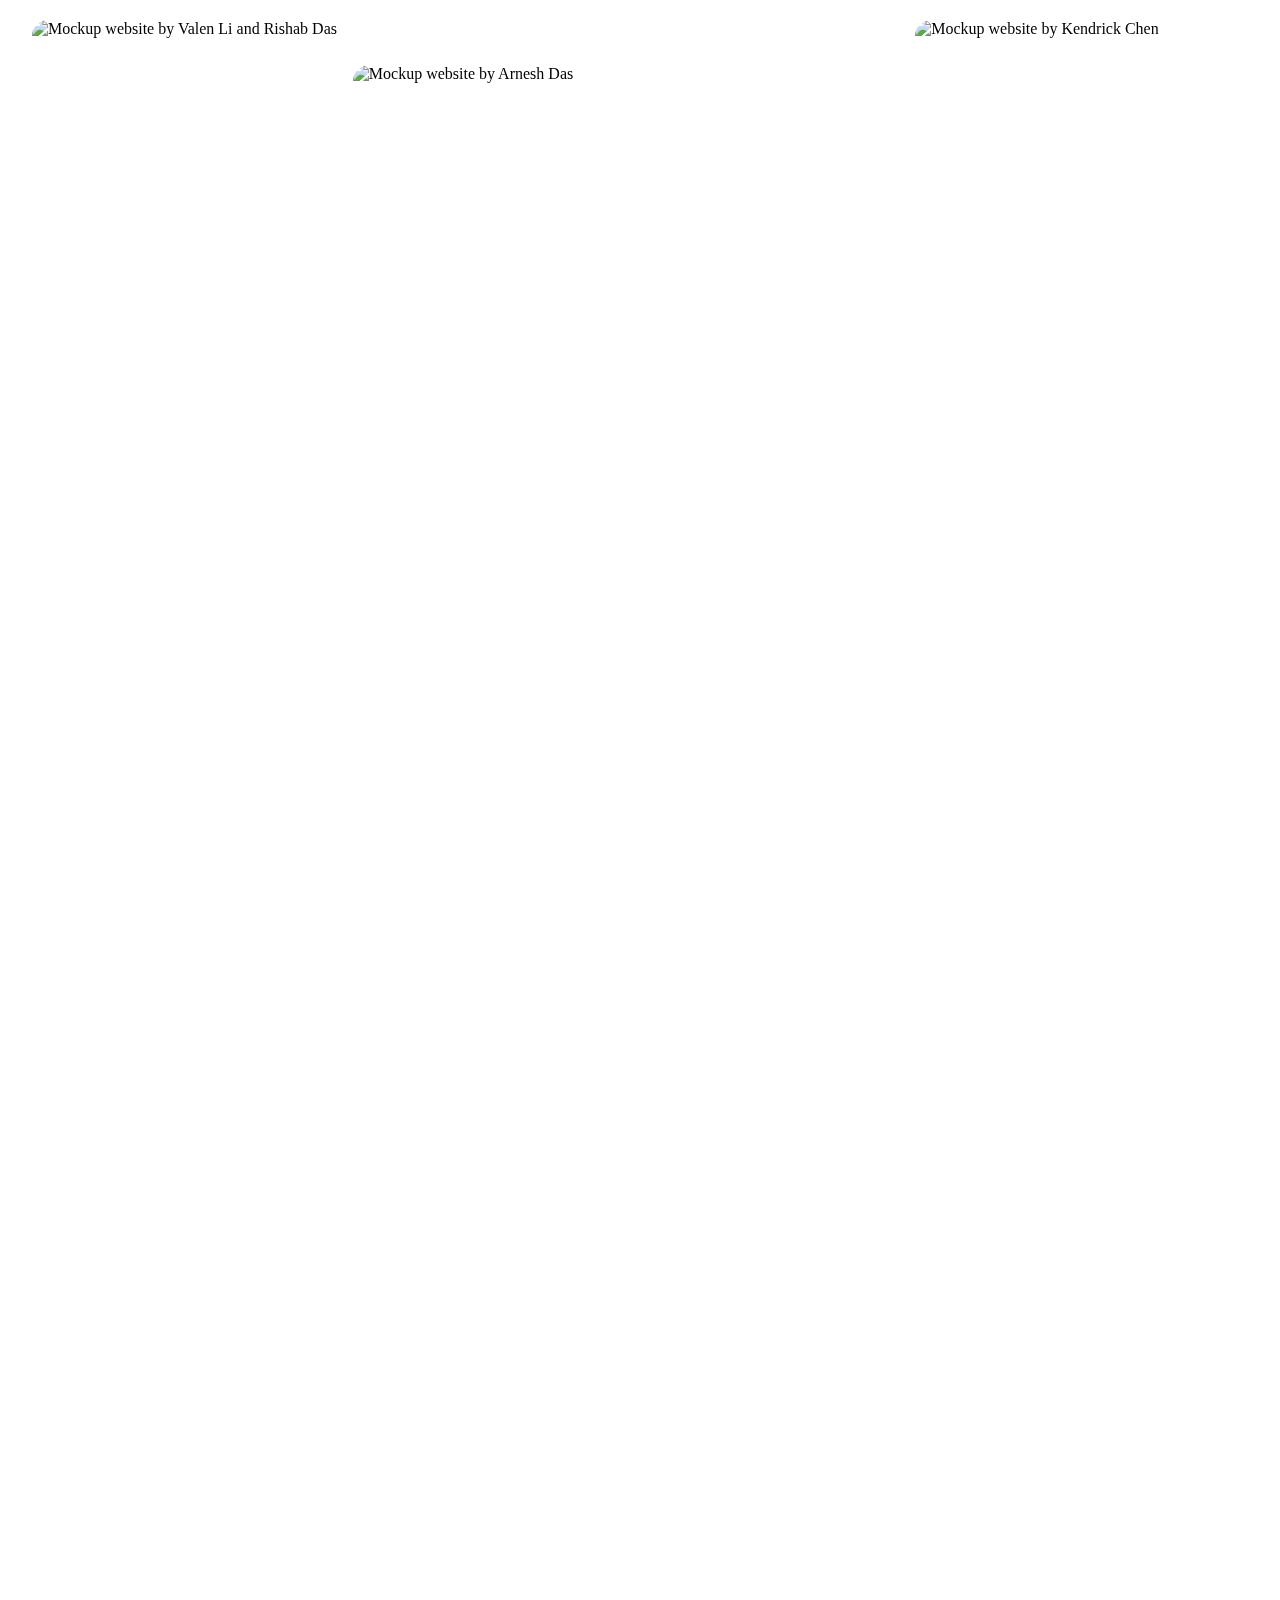
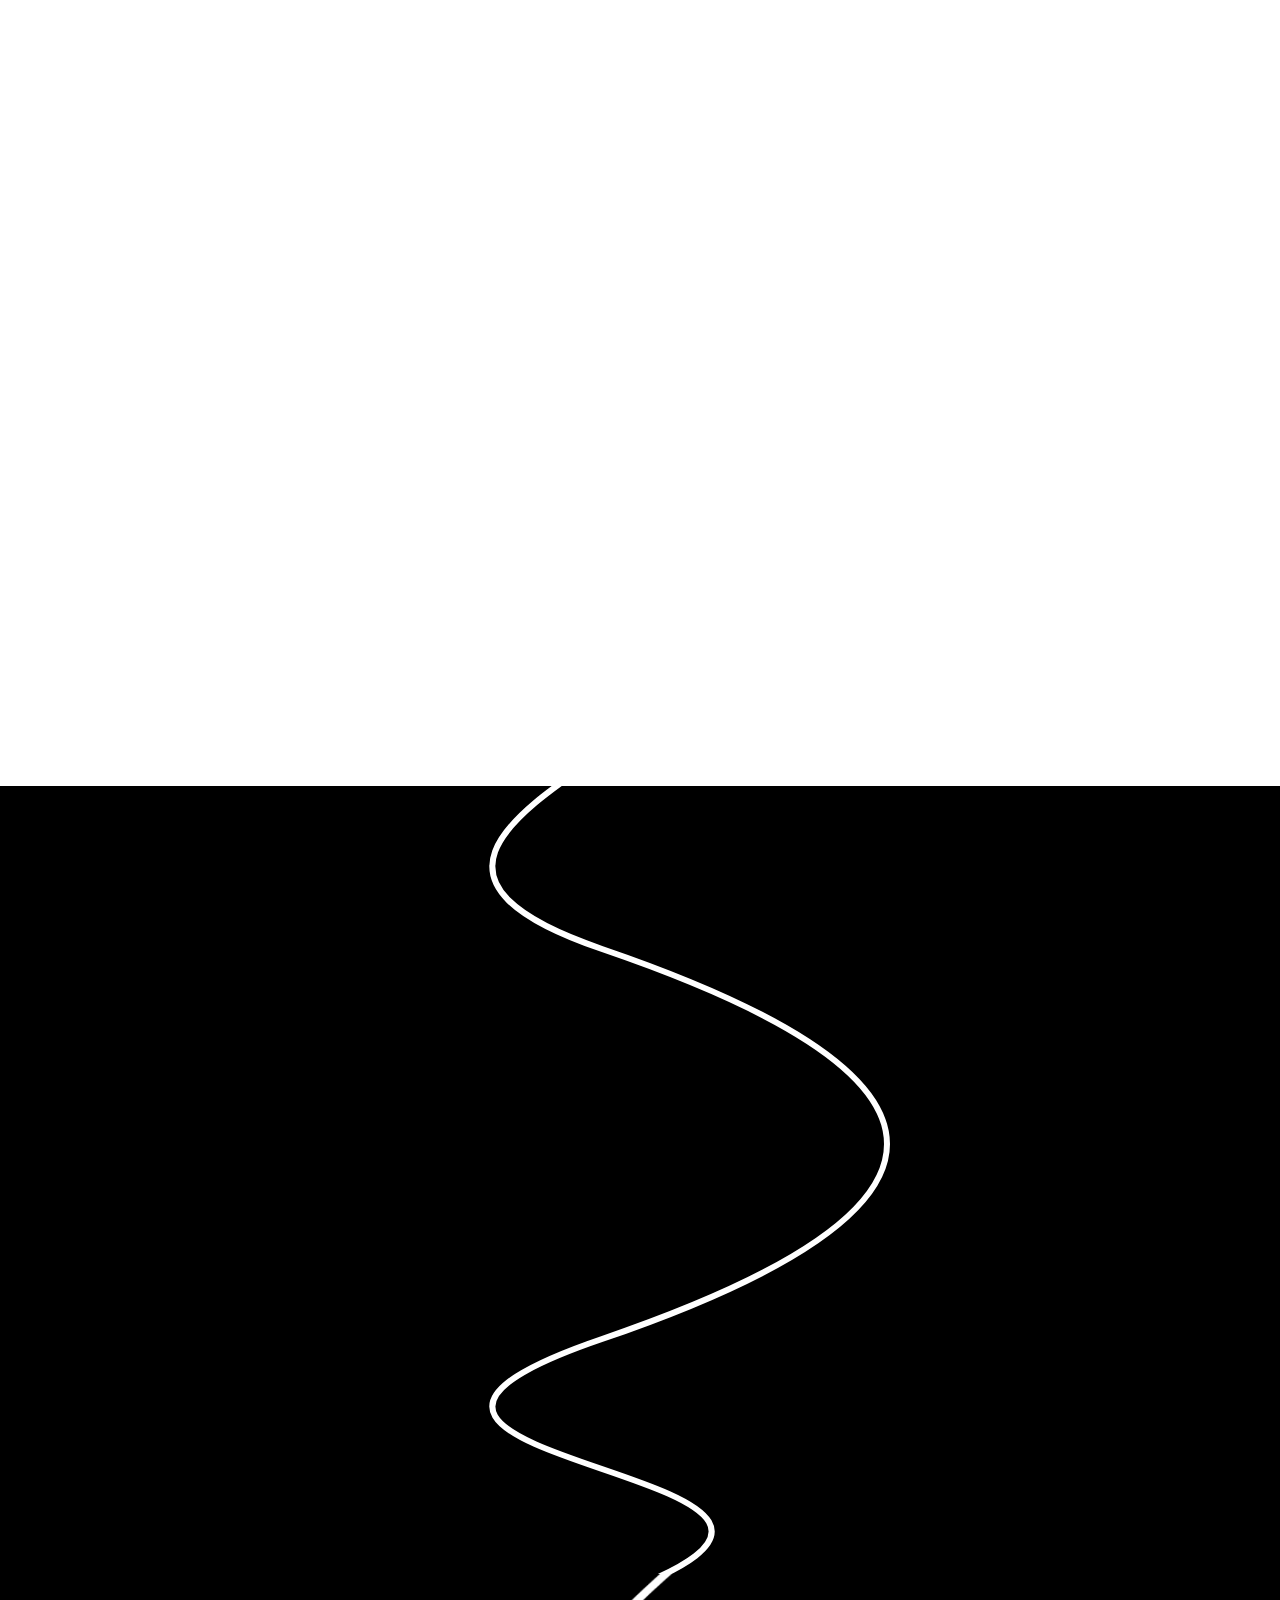
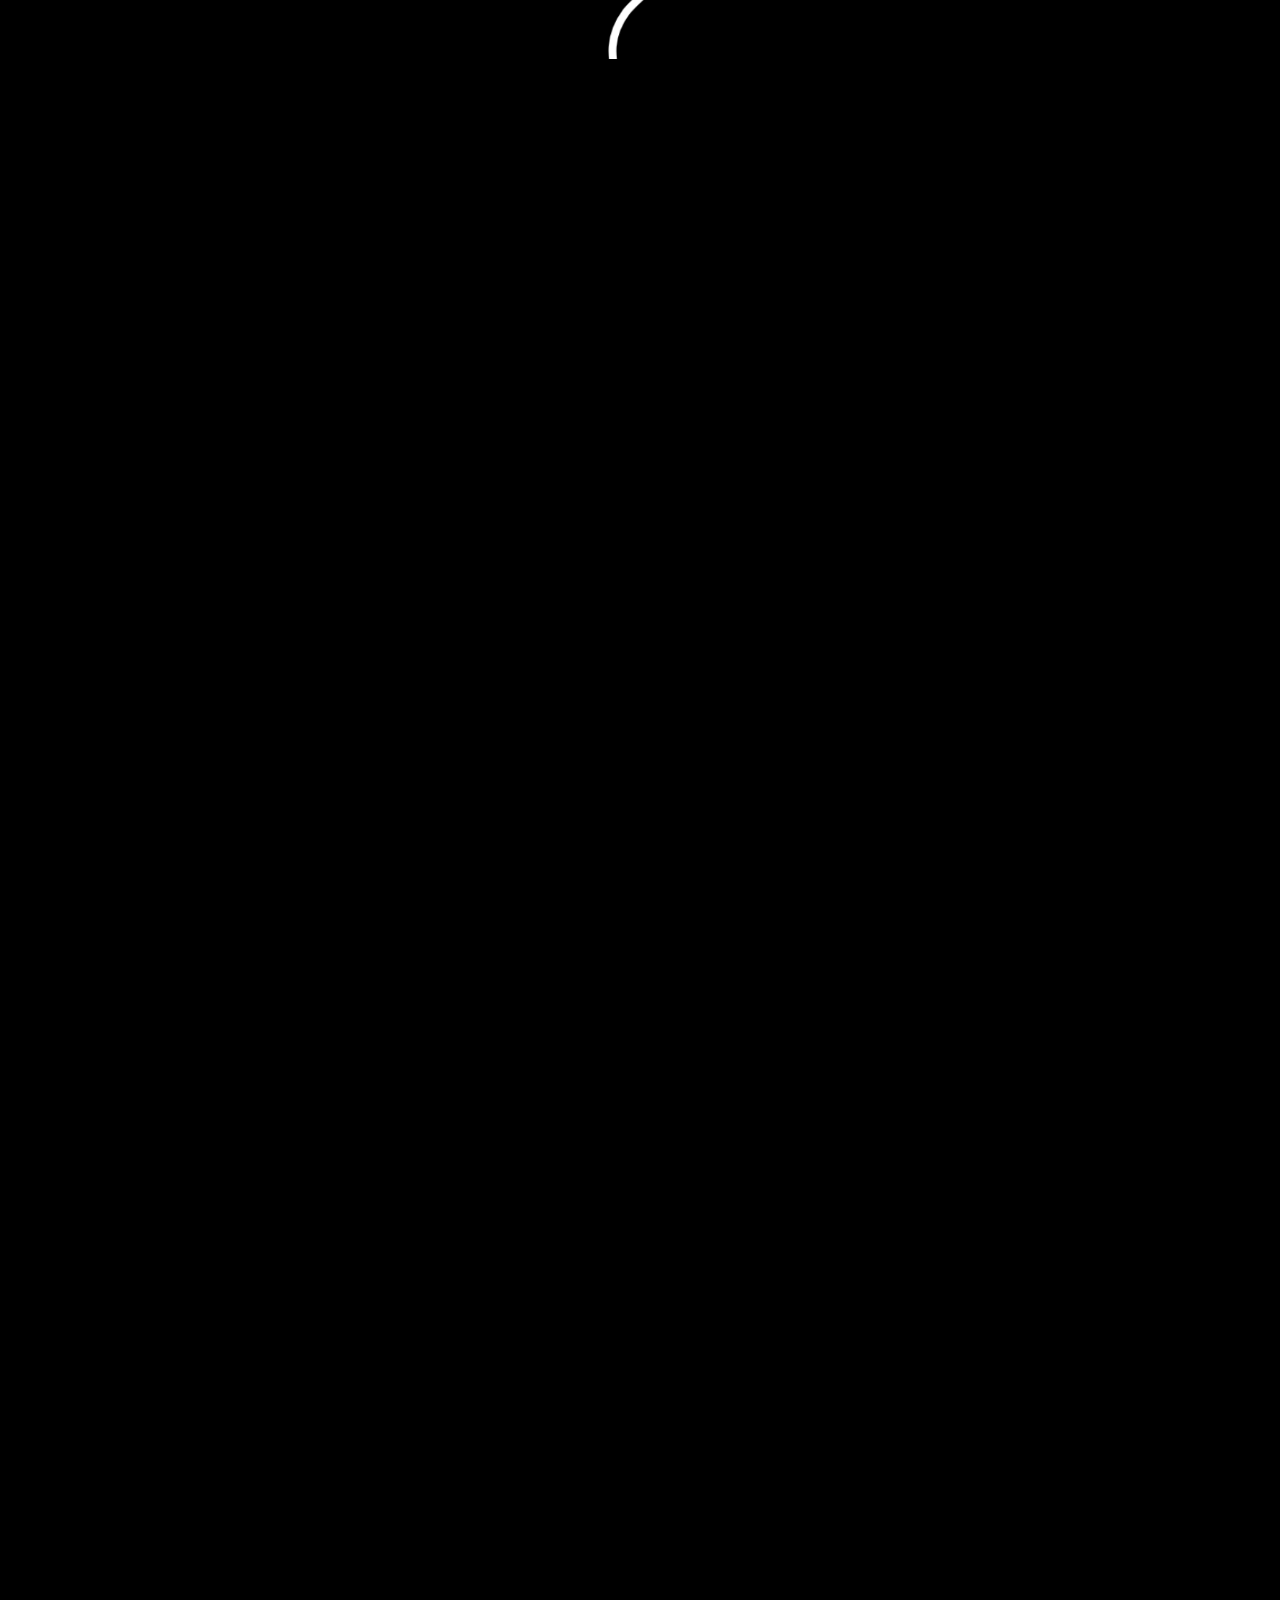
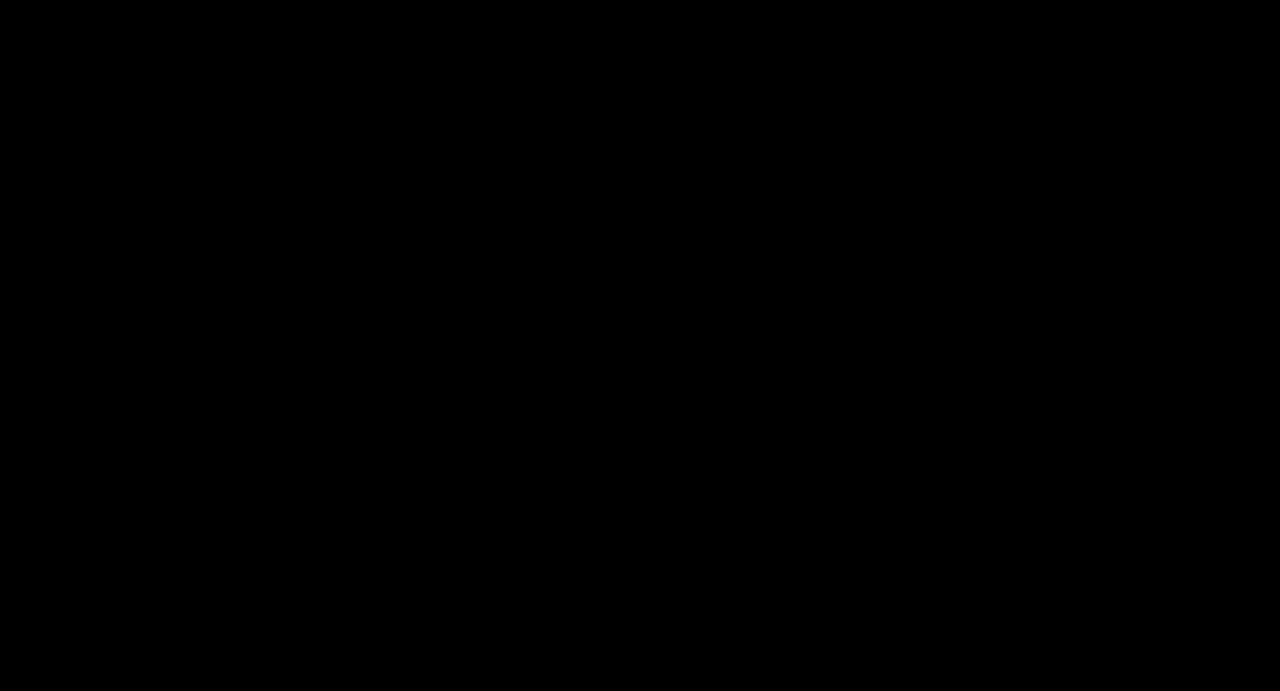
==== commit a21a2b81: "changed svg arrows for easier maintainibility" ====
--- a/index.html
+++ b/index.html
@@ -3,10 +3,11 @@
 <head>
     <meta charset="UTF-8">
     <meta name="viewport" content="width=device-width, initial-scale=1.0">
-    <title>Power In Code</title>
+    <title>Power In Code - Home</title>
     <link rel="stylesheet" href="styles/index.css">
     <link rel="stylesheet" href="https://unpkg.com/boxicons@latest/css/boxicons.min.css">
     <link href="https://cdn.jsdelivr.net/npm/remixicon@4.2.0/fonts/remixicon.css" rel="stylesheet">
+    <link rel="icon" type="image/x-icon" href="src/favicon.PNG">
     <script defer src="scripts/index.js"></script>
     <script src="https://cdn.jsdelivr.net/npm/gsap@3.12.5/dist/gsap.min.js"></script>
     <script src="https://cdn.jsdelivr.net/npm/gsap@3.12.5/dist/ScrollTrigger.min.js"></script>
@@ -18,7 +19,7 @@
             <li><a class="current-page" href="index.html">Home</a></li>
             <li><a href="courses.html">Courses</a></li>
             <li><a href="about.html">About</a></li>
-            <li><a href="mailto:dnguyen200606@gmail.com" target="_blank" class="contact-button">Contact</a></li>
+            <li><a href="mailto:powerincode@gmail.com" target="_blank" class="contact-button">Contact</a></li>
             <li id="last-nav-element"><i class="ri-global-line"></i>PA</li>
         </ul>
     </nav>
@@ -40,8 +41,8 @@
                 At Power In Code, we aspire to provide free and accessible coding lessons to youths all throughout Philadelphia.
             </p>
             <div>
-                <button><a href="#">LEARN MORE</a></button>
-                <button id="contact-button"><a href="mailto:dnguyen200606@gmail.com" target="_blank">PARTNER WITH US</a></button>
+                <button><a href="about.html">LEARN MORE</a></button>
+                <button id="contact-button"><a href="mailto:powerincode@gmail.com" target="_blank">PARTNER WITH US</a></button>
             </div>
         </section>
     </section>
@@ -90,17 +91,12 @@
 
         <div class="fade-trigger"></div>
         <div class="arrow-container">
-            <svg class="design-arrow" id="design-arrow1" xmlns="http://www.w3.org/2000/svg" viewBox="0 0 960 1280">
-                <path d="M0,160 C120,320 240,640 360,800 C480,960 600,800 720,640 C840,480 960,320 1080,160" fill="none" stroke="#fff" stroke-width="6" vector-effect="non-scaling-stroke"/>
-            </svg>
-            <svg class="design-arrow" id="design-arrow2" xmlns="http://www.w3.org/2000/svg" viewBox="0 0 960 1280">
-                <path d="M0,160 C120,320 240,640 360,800 C480,960 600,800 720,640 C840,480 960,320 1080,160" fill="none" stroke="#fff" stroke-width="6" vector-effect="non-scaling-stroke"/>
-            </svg>
-            <svg class="design-arrow" id="design-arrow3" xmlns="http://www.w3.org/2000/svg" viewBox="0 0 960 1280">
-                <path d="M0,160 C120,320 240,640 360,800 C480,960 600,800 720,640 C840,480 960,320 1080,160" fill="none" stroke="#fff" stroke-width="6" vector-effect="non-scaling-stroke"/>
-            </svg>
-            <svg class="design-arrow" id="design-arrow4" xmlns="http://www.w3.org/2000/svg" viewBox="0 0 960 1280">
-                <path d="M0,160 C120,320 240,640 360,800 C480,960 600,800 720,640 C840,480 960,320 1080,160" fill="none" stroke="#fff" stroke-width="6" vector-effect="non-scaling-stroke"/>
+            <svg xmlns="http://www.w3.org/2000/svg" viewBox="0 0 400 100" preserveAspectRatio="none">
+                <path d="M0 50
+                    C 50 10, 100 90, 150 50
+                    S 250 10, 300 50
+                    S 350 10, 400 50"
+                    fill="none" stroke="#fff" stroke-width="6" vector-effect="non-scaling-stroke" />
             </svg>
             <img id="final-arrow" src="src/arrow.png" alt="Final Arrow">
         </div>
@@ -116,4 +112,4 @@
         <div class="side-final-button" id="techinnovation"><span>Tech-Innovation</span></div>
     </section>
 </body>
-</html>
+</html>--- a/styles/index.css
+++ b/styles/index.css
@@ -22,6 +22,14 @@
 /* Main section height */
 #main-section {
     height: 85vh;
+    opacity: 0;
+    filter: blur(5px);
+    transition: opacity 1s ease, filter 0.5s ease;
+}
+
+#main-section.animate {
+    opacity: 1;
+    filter: blur(0);
 }
 
 /* General nav styles */
@@ -42,7 +50,7 @@
 #navlist-two {
     height: 10vh;
     width: 100vw;
-    background-color: rgba(255, 255, 255, 0.5);
+    background-color: rgba(255, 255, 255, 0.6);
     margin-top: 10px;
     backdrop-filter: blur(20px);
     position: sticky;
@@ -484,48 +492,21 @@
 }
 
 /* Design arrows */
-#design-arrow1 {
-    width: 200px;
-    height: 300px;
+svg {
+    height: 950px;
+    width: 1040px;
     transform: rotate(90deg);
     position: absolute;
-    top: -365px;
-    right: -25px;
-}
-
-#design-arrow2 {
-    width: 500px;
-    height: 400px;
-    transform: rotate(270deg);
-    position: absolute;
-    top: -135px;
-    left: -118px;
-}
-
-#design-arrow3 {
-    width: 500px;
-    height: 400px;
-    transform: rotate(90deg);
-    position: absolute;
-    top: 163px;
-    left: -415px;
-}
-
-#design-arrow4 {
-    width: 200px;
-    height: auto;
-    transform: rotate(270deg);
-    position: absolute;
-    top: 516px;
-    right: -150px;
+    bottom: -700px;
+    left: -558px;
 }
 
 #final-arrow {
     position: absolute;
-    width: 190px;
+    width: 205px;
     height: auto;
     top: 720px;
-    left: -134px;
+    left: -120.5px;
 }
 
 /* Description section styles */
